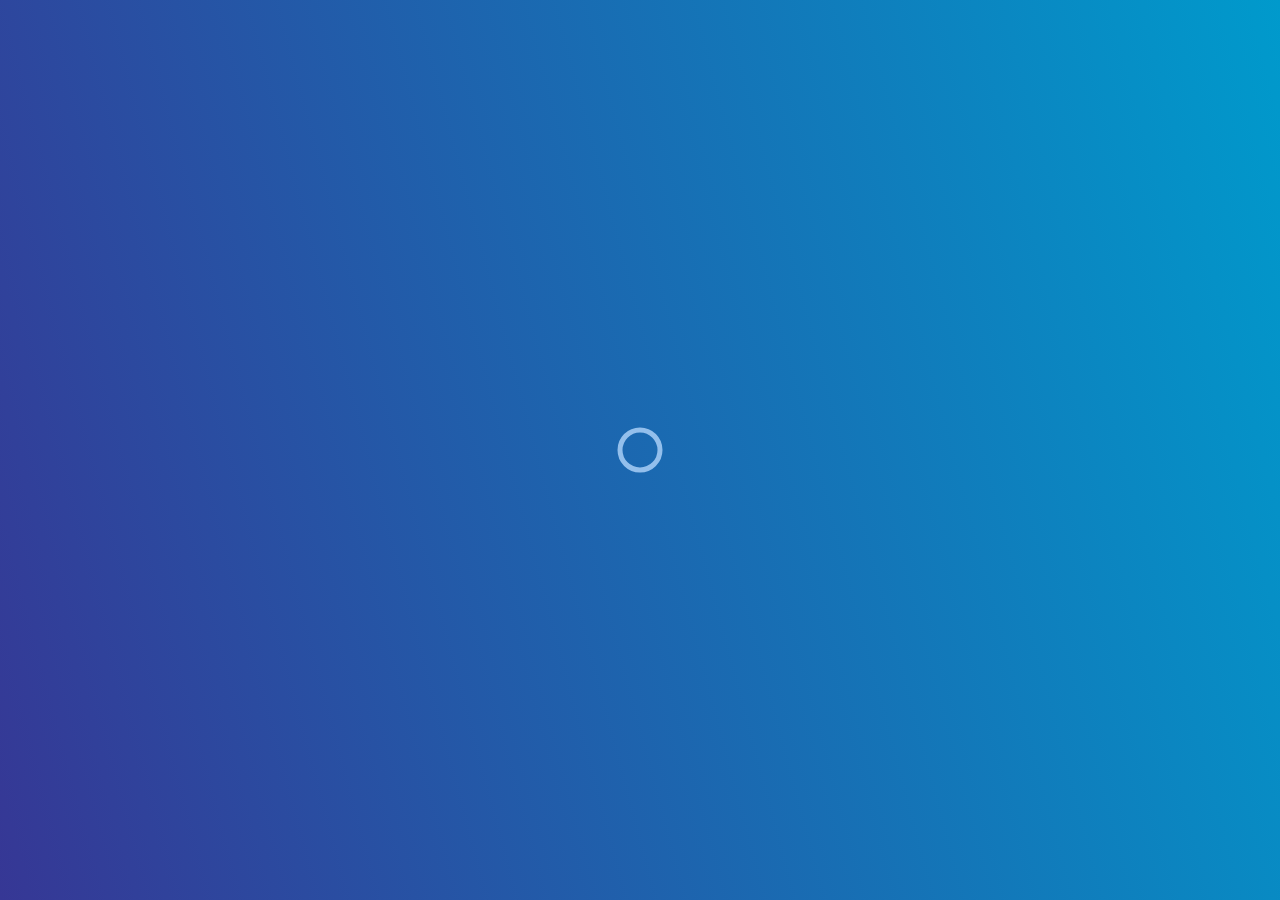
==== index.html @ a3a3a17e "Add files via upload" ====
<!doctype html>
<head>
    <meta charset=utf-8>
    <meta name=viewport content="width=device-width,initial-scale=1">
    <meta name=description content=zeyn • social tab>
    <title>4dsen.lol</title>
    <link rel="shortcut icon" href=src/images/favicon.png>
    <link rel=stylesheet href=src/css/style.css>
    <link rel=stylesheet href=src/mouse-animate/main.css>
    <script src=src/mouse-animate/main.js></script>
</head>

<body>
    <div id=loading-screen><svg class=spinner viewBox="0 0 50 50"><circle class=path cx=25 cy=25 r=20 fill=none stroke-width=5></circle></svg></div>
    <div class=wrap rel=preload>
      <div class=main-block>
        <div class="profile unselectable"><div class="profile-banner unselectable"></div><img src="https://lanyard.cnrad.dev/api/971840961149808710?bg=00000500&idleMessage=zzz&animated=true=true"></div>
            <div class=social-tab>
               <div class=links-block>
                    <a target=_blank href=https://twitter.com/4dsen><img src=src/images/social/twitter.png class=unselectable></a>
                    <a target=_blank href=https://instagram.com/4dsen><img src=src/images/social/instagram.png class=unselectable></a>
                    <a target=_blank href=https://tiktok.com/@4dsen><img src=src/images/social/tiktok.png class=unselectable></a>
                    <a target=_blank href=https://www.blockchain.com/explorer/addresses/btc/bc1qpdxm8pkmke7uzrv97uu9m958d43kmf6p34pkee><img src=src/images/social/btc.png class=unselectable></a>
                    <a target=_blank href=https://www.blockchain.com/explorer/addresses/eth/0x4E17819cCc548fbB81a14F594Aa31619fCABa716><img src=src/images/social/eth.png class=unselectable></a>
                    <a target=_blank href=https://cash.app/4dsen><img src=src/images/social/cashapp.png class=unselectable></a>
                    <a target=_blank href=https://github.com/4dsen><img src=src/images/social/github.png class=unselectable></a>
                </div>
            </div>
        </div>
    </div>
    <script src=src/js/jquery-3.6.0.js></script>
    <script src=src/js/loading.js></script>
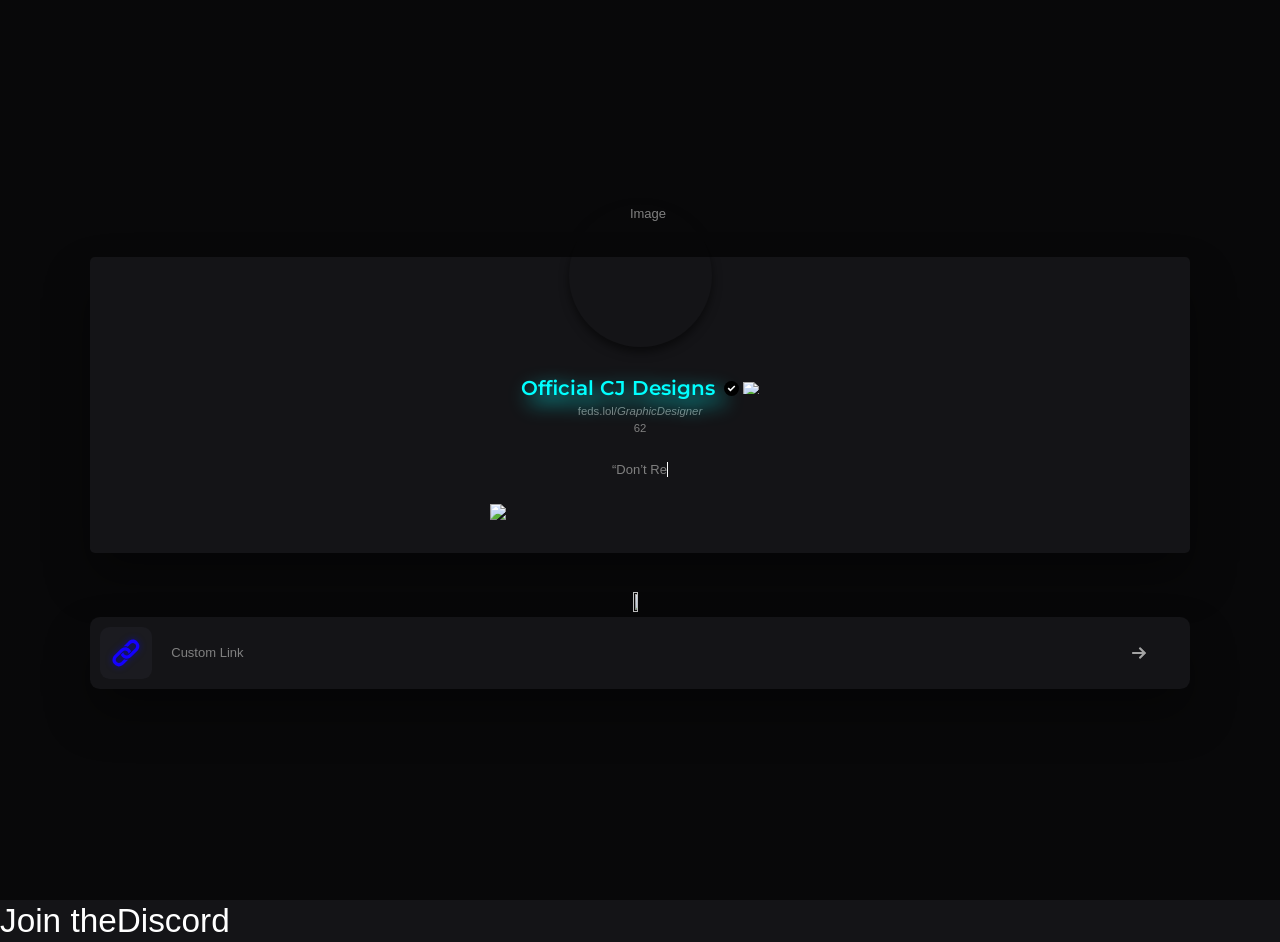
==== commit 364a3ebd: "Add files via upload" ====
--- a/index.html
+++ b/index.html
@@ -1,34 +1,172 @@
-<!doctype html>
+
+<!DOCTYPE html>
+<html lang="en" theme="White">
 <head>
-    <meta charset=utf-8>
-    <meta name=viewport content="width=device-width,initial-scale=1">
-    <meta name=description content=zeyn • social tab>
-    <title>4dsen.lol</title>
-    <link rel="shortcut icon" href=src/images/favicon.png>
-    <link rel=stylesheet href=src/css/style.css>
-    <link rel=stylesheet href=src/mouse-animate/main.css>
-    <script src=src/mouse-animate/main.js></script>
+<meta charset="utf-8">
+<title>Coming Soon! · swatted.lol</title>
+<meta property="og:title" content="Coming Soon! · swatted.lol">
+<meta name="description" content="Welcome to the #1 Clowning Site!">
+<meta property="og:description" content="Welcome to the #1 Clowning Site!">
+<meta property="og:image" content="https://cdn.discordapp.com/attachments/1058468516786884801/1058473636845080655/EED372E1-6823-43E4-8627-146D67074D48.png">
+<meta name="twitter:card" content="summary">
+<meta name="viewport" content="width=device-width, initial-scale=1">
+<meta name="theme-color" content="#2F3136">
+<link href="assets/images/verified.svg" rel="shortcut icon" type="image/x-icon">
+<meta name="twitter:card" content="summary">
+<link rel="preload" href="module/newww/css/app.css" as="style">
+<link rel="stylesheet" href="module/newww/main.css">
+<link href="https://cdn.jsdelivr.net/npm/remixicon@2.5.0/fonts/remixicon.css" rel="stylesheet">
+<link href="assets/vendors/animation/animate.css" rel="stylesheet">
+<script src="https://ajax.googleapis.com/ajax/libs/jquery/3.6.0/jquery.min.js"></script>
+<link href="assets/vendors/animation/animate.css" rel="stylesheet">
+<script src="script.js.html" data-site="IHGLANPG" defer></script>
 </head>
+<body class="fedslol">
+<script>
 
-<body>
-    <div id=loading-screen><svg class=spinner viewBox="0 0 50 50"><circle class=path cx=25 cy=25 r=20 fill=none stroke-width=5></circle></svg></div>
-    <div class=wrap rel=preload>
-      <div class=main-block>
-        <div class="profile unselectable"><div class="profile-banner unselectable"></div><img src="https://lanyard.cnrad.dev/api/971840961149808710?bg=00000500&idleMessage=zzz&animated=true=true"></div>
-            <div class=social-tab>
-               <div class=links-block>
-                    <a target=_blank href=https://twitter.com/4dsen><img src=src/images/social/twitter.png class=unselectable></a>
-                    <a target=_blank href=https://instagram.com/4dsen><img src=src/images/social/instagram.png class=unselectable></a>
-                    <a target=_blank href=https://tiktok.com/@4dsen><img src=src/images/social/tiktok.png class=unselectable></a>
-                    <a target=_blank href=https://www.blockchain.com/explorer/addresses/btc/bc1qpdxm8pkmke7uzrv97uu9m958d43kmf6p34pkee><img src=src/images/social/btc.png class=unselectable></a>
-                    <a target=_blank href=https://www.blockchain.com/explorer/addresses/eth/0x4E17819cCc548fbB81a14F594Aa31619fCABa716><img src=src/images/social/eth.png class=unselectable></a>
-                    <a target=_blank href=https://cash.app/4dsen><img src=src/images/social/cashapp.png class=unselectable></a>
-                    <a target=_blank href=https://github.com/4dsen><img src=src/images/social/github.png class=unselectable></a>
-                </div>
-            </div>
-        </div>
-    </div>
-    <script src=src/js/jquery-3.6.0.js></script>
-    <script src=src/js/loading.js></script>
+var TxtType = function (el, toRotate, period) {
+  this.toRotate = toRotate;
+  this.el = el;
+  this.loopNum = 0;
+  this.period = parseInt(period, 10) || 2000;
+  this.txt = "";
+  this.tick();
+  this.isDeleting = false;
+};
+
+TxtType.prototype.tick = function () {
+  var i = this.loopNum % this.toRotate.length;
+  var fullTxt = this.toRotate[i];
+
+  if (this.isDeleting) {
+    this.txt = fullTxt.substring(0, this.txt.length - 1);
+  } else {
+    this.txt = fullTxt.substring(0, this.txt.length + 1);
+  }
+
+  this.el.innerHTML = '<span class="wrap">' + this.txt + "</span>";
+
+  var that = this;
+  var delta = 200 - Math.random() * 100;
+
+  if (this.isDeleting) {
+    delta /= 2;
+  }
+
+  if (!this.isDeleting && this.txt === fullTxt) {
+    delta = this.period;
+    this.isDeleting = true;
+  } else if (this.isDeleting && this.txt === "") {
+    this.isDeleting = false;
+    this.loopNum++;
+    delta = 500;
+  }
+
+  setTimeout(function () {
+    that.tick();
+  }, delta);
+};
+
+window.onload = function () {
+  var elements = document.getElementsByClassName("typewrite");
+  for (var i = 0; i < elements.length; i++) {
+    var toRotate = elements[i].getAttribute("data-type");
+    var period = elements[i].getAttribute("data-period");
+    if (toRotate) {
+      new TxtType(elements[i], JSON.parse(toRotate), period);
+    }
+  }
+  // INJECT CSS
+  var css = document.createElement("style");
+  css.type = "text/css";
+  css.innerHTML = ".typewrite > .wrap { border-right: 0.08em solid #fff}";
+  document.body.appendChild(css);
+};
 
 
+</script>
+<main style="background-image:linear-gradient(rgba(0, 0, 0, 0.60), rgba(0, 0, 0, 0.60)),url('https://cdn.discordapp.com/attachments/1055326663971459143/1056045458050515024/tech.gif'); background-position: center;background-repeat: no-repeat;background-size: cover;background-attachment: fixed; background-position: center;">
+<div class="fixed w-full h-full"></div>
+<div class="biolink" style="height:100%;width:100%;">
+<div class="relative w-full h-full px-4 py-16 table">
+<div class="table-cell align-middle text-center">
+<div class="bg-main rounded-md shadow-4xl w-full mx-auto card animate-slide-up not-last-child:mb-12 max-w-[1100px] mt-14">
+<div class="p-10">
+<div class="not-last-child:mb-8">
+<div class="-mt-[85px]">
+<img class="w-44 h-44 rounded-full mx-auto shadow-avatar" src="https://cdn.discordapp.com/attachments/1055989984236154930/1056038999694770197/05A02069-4CFF-4DE3-9070-7AD208D97611.jpeg" title="Image" alt="Image" draggable="false" /> </div>
+</div>
+<div class="not-last-child:mb-8">
+<div class="flex justify-center items-center space-x-2">
+<h2 class="text-[20px] text-white font-semibold" style="color: #fff; background-image: url('https://media.discordapp.net/attachments/987149728800198686/991834200309248070/sparkle.gif');filter: drop-shadow(8px 8px 10px #00ffff);color:#00ffff;">Official CJ Designs</h2>
+<span class="cursor-pointer text-xl" title="Verified">
+<div class="verified-icon"><img src="assets/images/verified.svg" class="verified-icon-image verified-icon-image-dark" style="position: relative; height: 15px; left: 15%;"></div>
+</span>
+<span class="cursor-pointer text-xl" title="Premium">
+<div class="premium"><img src="https://www.svgrepo.com/show/269443/diamond.svg" class="verified-icon-image verified-icon-image-dark" style="position: absoulute; height: 12px; left: 60%;"></div>
+</span>
+</div>
+<p class="text-sm">
+feds.lol/<em>GraphicDesigner</em>
+</p>
+<p class="text-sm">
+<i class="ri-eye-2-fill"></i>
+62 </p>
+</div>
+<div class="not-last-child:mb-8">
+<div class="mx-auto max-w-[750px]">
+<p>
+<span class="typewrite" data-period="2000" data-type='[ "&ldquo;Don&rsquo;t React, Act.&rdquo;"]'>
+<span class="wrap"></span>
+</span>
+</p>
+</div>
+</div>
+<div class="flex justify-center items-center space-x-2">
+<div style="text-align: center;">
+<a href="https://discord.com/users/1054868153257173053" target="_blank">
+<img src="https://discord.c99.nl/widget/theme-4/1054868153257173053.png" style="
+    width: 300px;
+"></a>
+</div>
+</div>
+</div>
+</div>
+<div class="flex justify-center items-center space-x-2">
+<div style="text-align: center;">
+<a href="https://officialcjdesigns.com" target="_blank">
+<img src="https://tenor.com/view/skeletons-berserk-roast-skeleton-gif-25184374" style="
+    width: 50%; height: 50%;
+"></a>
+</div>
+</div>
+<div class="1w-full mx-auto card animate-slide-up not-last-child:mb-12 max-w-[1100px]">
+<div class="!p-0">
+<div class="flex flex-wrap justify-between gap-6">
+<a href="https://www.instagram.com/officialcjdesigns" target="_blank" rel="noopener noreferrer nofollow" title="https://www.instagram.com/officialcjdesigns" class="bg-main rounded-xl flex-[100%] sm:flex-[45%] animate-slide-up shadow-4xl p-3 button" style="will-change: opacity, transform">
+<div class="flex items-center justify-between space-x-6">
+<span class="bg-secondary rounded-xl aspect-square h-16 p-3 flex items-center justify-center">
+<img class="drop-shadow-instagram" src="module/newww/icons/link-2.svg">
+</span>
+<h2 class="w-full text-left text-grey">
+Custom Link
+</h2>
+<span class="w-20" style="margin-left: 157px;">
+<img src="assets/images/link-button-arrow.svg" style="width: 14px;" class="link-arrows">
+</span>
+</div>
+</a>
+</div>
+</div>
+</div>
+</div>
+</div>
+</div>
+<div>
+<p style="margin: 0; position: absolute; color: #fff; font: sans; font-size: 25pt; text-align: center;">Join the <a href="https://discord.gg/Adv7cWKkVr" style="margin: 0; text-align: center; position: absolute; color: #fff; font: sans; font-size: 25pt;">Discord </a> </p>
+</div>
+</main>
+<script src="js/page.js%3Fid=2c4f84bac56c0ce1881f.html"></script>
+<script defer src="https://static.cloudflareinsights.com/beacon.min.js/vaafb692b2aea4879b33c060e79fe94621666317369993" integrity="sha512-0ahDYl866UMhKuYcW078ScMalXqtFJggm7TmlUtp0UlD4eQk0Ixfnm5ykXKvGJNFjLMoortdseTfsRT8oCfgGA==" data-cf-beacon='{"rayId":"780dc4d02f1e3161","token":"033c33a962e74d16be982c1223e03590","version":"2022.11.3","si":100}' crossorigin="anonymous"></script>
+</body>
+</html>
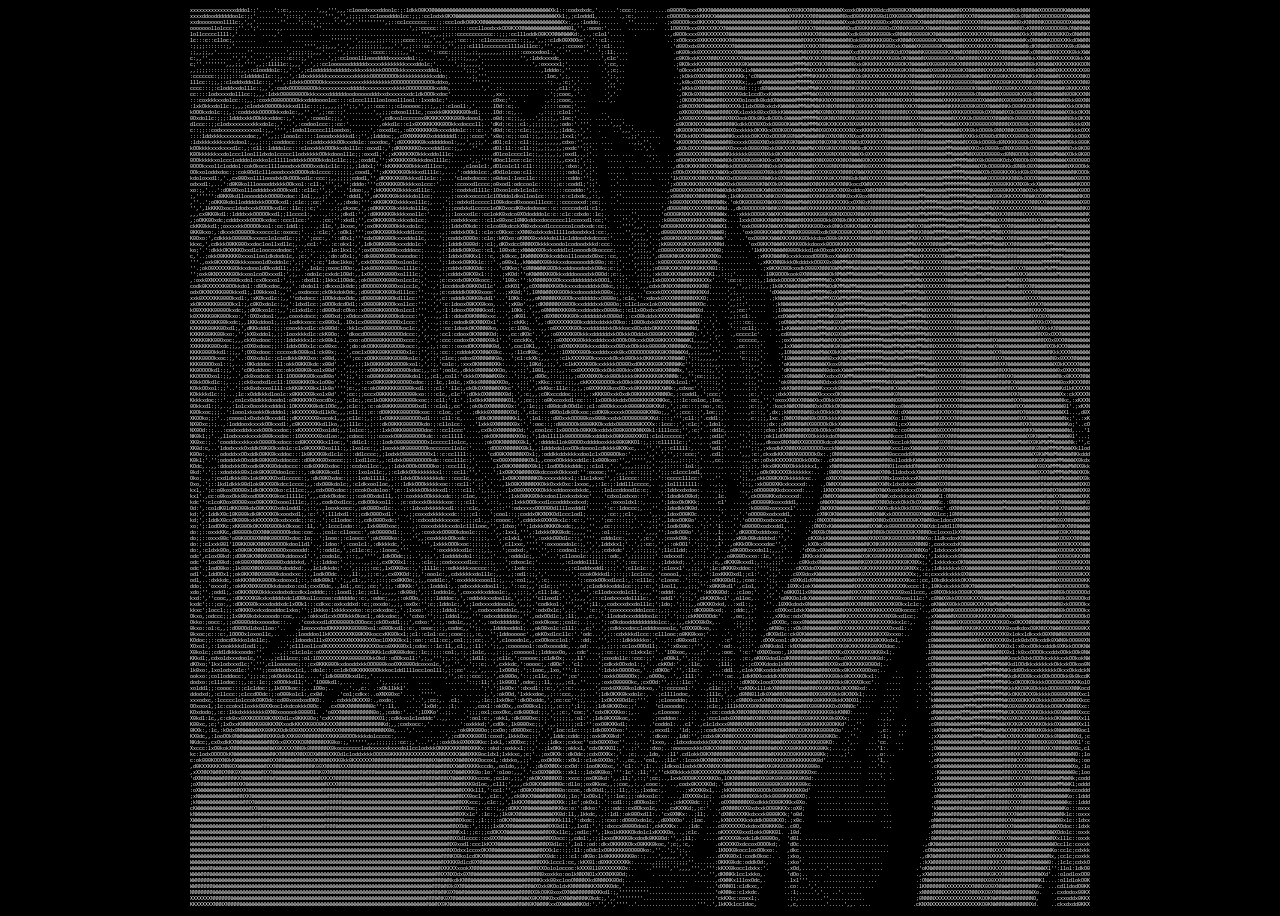
==== commit 79574c80: "Add files via upload" ====
--- a/index.html
+++ b/index.html
@@ -1,172 +1,210 @@
-
-<!DOCTYPE html>
-<html lang="en" theme="White">
-<head>
-<meta charset="utf-8">
-<title>Coming Soon! · swatted.lol</title>
-<meta property="og:title" content="Coming Soon! · swatted.lol">
-<meta name="description" content="Welcome to the #1 Clowning Site!">
-<meta property="og:description" content="Welcome to the #1 Clowning Site!">
-<meta property="og:image" content="https://cdn.discordapp.com/attachments/1058468516786884801/1058473636845080655/EED372E1-6823-43E4-8627-146D67074D48.png">
-<meta name="twitter:card" content="summary">
-<meta name="viewport" content="width=device-width, initial-scale=1">
-<meta name="theme-color" content="#2F3136">
-<link href="assets/images/verified.svg" rel="shortcut icon" type="image/x-icon">
-<meta name="twitter:card" content="summary">
-<link rel="preload" href="module/newww/css/app.css" as="style">
-<link rel="stylesheet" href="module/newww/main.css">
-<link href="https://cdn.jsdelivr.net/npm/remixicon@2.5.0/fonts/remixicon.css" rel="stylesheet">
-<link href="assets/vendors/animation/animate.css" rel="stylesheet">
-<script src="https://ajax.googleapis.com/ajax/libs/jquery/3.6.0/jquery.min.js"></script>
-<link href="assets/vendors/animation/animate.css" rel="stylesheet">
-<script src="script.js.html" data-site="IHGLANPG" defer></script>
+<html><head>
+  <title>mq</title>
+  <meta name="viewport" content="width=device-width, initial-scale=1.0">
+  <meta property="og:title" content="Heroin">
+  <meta property="og:description" content="mq#0222">
+  <meta property="og:image" content="http://cdn.heroin.cf/favicon.jpg">
+  <meta property="og:url" content="http://heroin.cf">
+  <meta property="theme-color" content="#cab487">
+  <link rel="shortcut icon" href="mq.jpg?" type="image/x-icon">
+
+  <style>
+    body {
+      cursor: url('cursor.cur'), auto;
+    }
+
+    body {
+      display: flex;
+      justify-content: center;
+      align-items: center;
+      height: 100vh;
+      background-color: black;
+      overflow: hidden;
+    }
+
+    .lighting {
+      text-align: center;
+    }
+
+    .lighting pre {
+      margin: 0;
+      font-size: 5px;
+      color: white;
+      animation: flicker 1s infinite;
+    }
+
+    .flickering-text {
+      font-size: 16px;
+      color: white;
+      animation: flicker 1s infinite;
+    }
+
+    @keyframes flicker {
+      0% { opacity: 0.8; }
+      20% { opacity: 0.4; }
+      40% { opacity: 0.9; }
+      60% { opacity: 0.6; }
+      80% { opacity: 0.7; }
+      100% { opacity: 1; }
+    }
+  </style>
 </head>
-<body class="fedslol">
-<script>
-
-var TxtType = function (el, toRotate, period) {
-  this.toRotate = toRotate;
-  this.el = el;
-  this.loopNum = 0;
-  this.period = parseInt(period, 10) || 2000;
-  this.txt = "";
-  this.tick();
-  this.isDeleting = false;
-};
-
-TxtType.prototype.tick = function () {
-  var i = this.loopNum % this.toRotate.length;
-  var fullTxt = this.toRotate[i];
-
-  if (this.isDeleting) {
-    this.txt = fullTxt.substring(0, this.txt.length - 1);
-  } else {
-    this.txt = fullTxt.substring(0, this.txt.length + 1);
-  }
-
-  this.el.innerHTML = '<span class="wrap">' + this.txt + "</span>";
-
-  var that = this;
-  var delta = 200 - Math.random() * 100;
-
-  if (this.isDeleting) {
-    delta /= 2;
-  }
-
-  if (!this.isDeleting && this.txt === fullTxt) {
-    delta = this.period;
-    this.isDeleting = true;
-  } else if (this.isDeleting && this.txt === "") {
-    this.isDeleting = false;
-    this.loopNum++;
-    delta = 500;
-  }
-
-  setTimeout(function () {
-    that.tick();
-  }, delta);
-};
-
-window.onload = function () {
-  var elements = document.getElementsByClassName("typewrite");
-  for (var i = 0; i < elements.length; i++) {
-    var toRotate = elements[i].getAttribute("data-type");
-    var period = elements[i].getAttribute("data-period");
-    if (toRotate) {
-      new TxtType(elements[i], JSON.parse(toRotate), period);
-    }
-  }
-  // INJECT CSS
-  var css = document.createElement("style");
-  css.type = "text/css";
-  css.innerHTML = ".typewrite > .wrap { border-right: 0.08em solid #fff}";
-  document.body.appendChild(css);
-};
-
-
-</script>
-<main style="background-image:linear-gradient(rgba(0, 0, 0, 0.60), rgba(0, 0, 0, 0.60)),url('https://cdn.discordapp.com/attachments/1055326663971459143/1056045458050515024/tech.gif'); background-position: center;background-repeat: no-repeat;background-size: cover;background-attachment: fixed; background-position: center;">
-<div class="fixed w-full h-full"></div>
-<div class="biolink" style="height:100%;width:100%;">
-<div class="relative w-full h-full px-4 py-16 table">
-<div class="table-cell align-middle text-center">
-<div class="bg-main rounded-md shadow-4xl w-full mx-auto card animate-slide-up not-last-child:mb-12 max-w-[1100px] mt-14">
-<div class="p-10">
-<div class="not-last-child:mb-8">
-<div class="-mt-[85px]">
-<img class="w-44 h-44 rounded-full mx-auto shadow-avatar" src="https://cdn.discordapp.com/attachments/1055989984236154930/1056038999694770197/05A02069-4CFF-4DE3-9070-7AD208D97611.jpeg" title="Image" alt="Image" draggable="false" /> </div>
-</div>
-<div class="not-last-child:mb-8">
-<div class="flex justify-center items-center space-x-2">
-<h2 class="text-[20px] text-white font-semibold" style="color: #fff; background-image: url('https://media.discordapp.net/attachments/987149728800198686/991834200309248070/sparkle.gif');filter: drop-shadow(8px 8px 10px #00ffff);color:#00ffff;">Official CJ Designs</h2>
-<span class="cursor-pointer text-xl" title="Verified">
-<div class="verified-icon"><img src="assets/images/verified.svg" class="verified-icon-image verified-icon-image-dark" style="position: relative; height: 15px; left: 15%;"></div>
-</span>
-<span class="cursor-pointer text-xl" title="Premium">
-<div class="premium"><img src="https://www.svgrepo.com/show/269443/diamond.svg" class="verified-icon-image verified-icon-image-dark" style="position: absoulute; height: 12px; left: 60%;"></div>
-</span>
-</div>
-<p class="text-sm">
-feds.lol/<em>GraphicDesigner</em>
-</p>
-<p class="text-sm">
-<i class="ri-eye-2-fill"></i>
-62 </p>
-</div>
-<div class="not-last-child:mb-8">
-<div class="mx-auto max-w-[750px]">
-<p>
-<span class="typewrite" data-period="2000" data-type='[ "&ldquo;Don&rsquo;t React, Act.&rdquo;"]'>
-<span class="wrap"></span>
-</span>
-</p>
-</div>
-</div>
-<div class="flex justify-center items-center space-x-2">
-<div style="text-align: center;">
-<a href="https://discord.com/users/1054868153257173053" target="_blank">
-<img src="https://discord.c99.nl/widget/theme-4/1054868153257173053.png" style="
-    width: 300px;
-"></a>
-</div>
-</div>
-</div>
-</div>
-<div class="flex justify-center items-center space-x-2">
-<div style="text-align: center;">
-<a href="https://officialcjdesigns.com" target="_blank">
-<img src="https://tenor.com/view/skeletons-berserk-roast-skeleton-gif-25184374" style="
-    width: 50%; height: 50%;
-"></a>
-</div>
-</div>
-<div class="1w-full mx-auto card animate-slide-up not-last-child:mb-12 max-w-[1100px]">
-<div class="!p-0">
-<div class="flex flex-wrap justify-between gap-6">
-<a href="https://www.instagram.com/officialcjdesigns" target="_blank" rel="noopener noreferrer nofollow" title="https://www.instagram.com/officialcjdesigns" class="bg-main rounded-xl flex-[100%] sm:flex-[45%] animate-slide-up shadow-4xl p-3 button" style="will-change: opacity, transform">
-<div class="flex items-center justify-between space-x-6">
-<span class="bg-secondary rounded-xl aspect-square h-16 p-3 flex items-center justify-center">
-<img class="drop-shadow-instagram" src="module/newww/icons/link-2.svg">
-</span>
-<h2 class="w-full text-left text-grey">
-Custom Link
-</h2>
-<span class="w-20" style="margin-left: 157px;">
-<img src="assets/images/link-button-arrow.svg" style="width: 14px;" class="link-arrows">
-</span>
-</div>
-</a>
-</div>
-</div>
-</div>
-</div>
-</div>
-</div>
-<div>
-<p style="margin: 0; position: absolute; color: #fff; font: sans; font-size: 25pt; text-align: center;">Join the <a href="https://discord.gg/Adv7cWKkVr" style="margin: 0; text-align: center; position: absolute; color: #fff; font: sans; font-size: 25pt;">Discord </a> </p>
-</div>
-</main>
-<script src="js/page.js%3Fid=2c4f84bac56c0ce1881f.html"></script>
-<script defer src="https://static.cloudflareinsights.com/beacon.min.js/vaafb692b2aea4879b33c060e79fe94621666317369993" integrity="sha512-0ahDYl866UMhKuYcW078ScMalXqtFJggm7TmlUtp0UlD4eQk0Ixfnm5ykXKvGJNFjLMoortdseTfsRT8oCfgGA==" data-cf-beacon='{"rayId":"780dc4d02f1e3161","token":"033c33a962e74d16be982c1223e03590","version":"2022.11.3","si":100}' crossorigin="anonymous"></script>
-</body>
-</html>
+<body class="custom-cursor">
+  <div class="lighting">
+    <a href="./links.html" style="text-decoration: none; color: inherit;">
+      <pre>xxxxxxxxxxxxxxxdddol:;'.....';:c:,........',,,''',,,:clooodxxxxddoolc:;:ldkkO0KXNNWWWWWWWWWWWWWWWWWWWWWWWWWWWWWWWWWWWWWWXkl:::codxdxdc,'......':ccc:;..........o00OOOkxxxOKKKNWWWWWWWWWWWWWWWWWWWWWWWWWXK00KKXNNNWWWWWWWWXxoxkOKKKKK00dcd00000KXNWWWNNNNWWWWWWWWNXXXNNWWWWWWWWWWWN0dkNNNNWWXOOOO0OOKWWWWWWWW
+xxxxddooddddddoolc:;;'.........';:::;,'......''',,'',;;;;;::cclooodddolcc:;;;:cclodxk0KXNWWWWWWWWWWWWWWWWWWWWWWWWWWWWWWWWWXkl;,;clodddl,...... .,:c:,....  ....cO0OOOOkxxkKKKKXWWWWWWWWWWWWWWWWWWWWWWWWWXKKKKXXNNNWWWWWWWN0odO00KKKKK00dlOXK0000KXNWWNNNNNWWWWWNNNXXXNNWWWWWWWWWWWN0k0NWNNNX0OOO00OOXWWWWWWW
+xxdoooooooollllc:,',,'........''....';::;,'.....'.'',,'.''''''''',;::cclccccccc::::;:ccclodkO0KKXNNWWWWWWWWWWWWWWWWWWWWWWWWWXx:,,,:loddo;......  .''........  .;x00OOOkxxOKKXXKXNWWWWWWWWWWWWWWWWWWWWWWWWNKKKKXNWWNNWWWWWWXxokO0KKKK000OxxKNXK0000KXNWWWNNNNWWWWNXXXXXXNNWWWWWWWWWWN0xKNNNNNKOOOO00OOXWWWWWW
+ooooooollolccc:;''..';'......,,..........'''.............................',;:ccccc:::::::::::ccclloodxxkOO0KXXNNWWWWWWWWWWWWWN0l,'',:oooo:'.....  .........   ..lO0OOOkxx0XKXXXKXXNWWWWWWWWWWWWWWWWWWWWWWWNXKKKXNWWWWWWWWWNOodO00KKKK000OxOXNNXK0000KXNWWWNNWWWWNXXXXXXNNNWWWWWWWWWWNOxKNNNNX0OOOO00kONWNNWW
+lollcccccllll:,'......  ....,'.  ........  ..................................''',,,,;;;::cccccccccccc::;;;:ccllloddkO0KXXNNWNWWKd:,..,:clol'.....   .         ..,d0OOkxxx0XKKXXXXXXNWWWWWWWWWWWWWWWWWWWWWWWNXKKKXNNWWWWWWWWXxdk000KKKK000kx0NNWNK00000KXNWWWWWWWNXXXXKKXXXNNWWWWWWWWWXkkXNNWNKOOO0KKOxONWNNN
+lc:::c::clloc;,.......    .....   .............'''''''.',;;,,,;;;::;;;;cccc::;;;,',,',,,;:cc::;::cllccccccccc::;;,,',,;:cldkO0XNXkc'..'::cl:.....              ..:xOOkxxx0XKKXXXXKKXNNWWWWWWWWWWWWWWWWWWWWWWNXKKXXNNWWWWWWWNOok000KKKKK00OxxKNNWNX000000KXNWWWWNNNXXXXKKXXXXNNWWWWWWWWKxONNWWNKOO0XXKkdOWWNN
+:;;;;:::::::;,'.......................'''',,;;,,,'..',,;;;;;;;;;,,,,'.',,;::::cc::::;,'',;;;:cllllccccccccllllolllcc:,'''..,;:ccoxo:'..';:cl:....               .'d00Oxdx0XKXXXXXXXXXNWWWWWWWWWWWWWWWWWWWWWWNXXKKXNNNWWWWWWW0ox00KKKKKKK00OxkXNWWWXK000000KXNWWWNNXXXXXKKKXXXNNWWWWWWWNkdKNNWWN0O0XXK0kd0WWW
+;;,,;;,,'..........''...........',;;;;:;;,,,'....'',;:::::;::cccc:::;;;,,''....'';:ccc:;;;;;,,;;,,,,,,,,;;;;;::coxxxdool:,'..''....''...';:ll;....               .oK0Okxk0XXXXXXXXXXXXNWWWWWWWWWWWWWWWWWWWWMWNXKKKXNNNWWWWWWXxdOKKKKKKKKK0KOdOXNWWWNK0O00000KXNWWNXNNNNXKKKXXXNNNWWWWWWKxONNWWNXKKXXXK0kkXWW
+c:,,''........'','','....'',;;:::c:::;,''.....',;:cclooollloooddddxxxxxxdol:;,.......',;;::;,,,,'.............'',:ldxkxxxdc,.............',clc'...               .c0KOkxkKXXXNNNXXXXXKXXNWWWWWWWWWWWWWWWWWWWMWXKXKXNNNWWWWWWNOdOKKK0KKKXXK00kOKNWWWWNX00000000KXNWNNNNNXXKKKXXXNNNWWWWWNkkXNNWWNXKXXXXK0kkXW
+c;''.''''''',,,;;,'''',,;:lllllc:;,,,'..',;:cclooooooddddddxxxxxkkkkkkkkxxxddolc;'......',;;,,,,,'................',:oxxxxxl;'.......   ..';cc,..                .;0KOkxkKXXXNNNNXXXXXKK0KWWWWWWWWWWWWWWWMMMMWNXXXKXNNNWWWWWN0xk0KKKKKKXXKK00OKXNWWWWNXK000KK00KXNNNNNNNXKKKKKKXNNNWWWNN0kKNNWWWXKKXXXKKKOON
+,,;;;;:::::;::;;;,,;:clooddolc:;,'..',;clodddddodddddxxkkxxkkkkkOOOOOkkkxxxxxxxddol;.......';;;,''...................,ldddo:,''......    .',;c;..                 'oOkxxkKXXNNNNNXXXKKKKxlxNWWWWWWWWWWWWWWMMMMWXXXKKXNNNWWWWNKkkKKKKKKXXXXKKK0KXNNWWWWNX000KK0000KXNWWNNNXXK00KKXNNNWWNN0kKNNWWWNXKXXXXKXX00
+:ccccccc:;;;;;:::clddddollc::;,..',:ldxxkkkkkkxxxxxxxxxkkkkkO0OOOOOOOkkkkkkkkkkkkxddo;. .....,;,'''...................;loc,',;,... ..    ..';:,..                ..;kOkkOXNXNWNNNNXXKKKKk;'cONWWWWWWWWWWWWMWMMMNKKKKKXNNNWWWNXOk0KKXXKXXXXXKKKKXNNWWWWWNX00KKK00000KNWWWNNXXK00KKXXXXNNWKkKNNWWWWNXXXXXXXNKO
+lllcc::;;,;:cloddxddollc::;,''',:ldxkkOOOOOOkkxxxxxxxxxxxxkkkkkkkkkOOOOOOOOOOOOOOkddxo,.......''''''...................:;..,:c;','....    .',,'..                ..,k0kxOXNXNWWNNNXXXKKKx;,,,oKWWWWWWWWWWWMMMMMWX0XXXXNNNNWWNKOOKKXXXXXXXXXXKKKXNNWWWWWWNKKKKKK0000O0NWWWWNXXKO00KKXXXNNK0XNNWWWWWNXXXXXXNN0
+cccc:::;:cloddxxdolllc:;,,',:codxOOO0000OOkkxxxxxxxxxdddddxxxxxxxxxxkkkkOOOOOO0OOkxddo,..........','..::............  ....,cll:',;. .     .'''..                  .,kKkk0XNNNNWNNNXXXXK0d:::;:d0NWWWWWWWWWMWWWMMWKKXXXNNNNNWNKOOKKKXXXXXXXXXXKKKXNNWWWWWWNKKKKK00000OKNWWWWNNXKO00KKXXXX00NNNWWWWWWK0KKKXXNX
+cc::::lodxxxxdolllcc:;,,,:ldxkO000000OOkkkxxxxddddddoodooooodddxxdxxxxxxxdcldkOOOkxdoc'..............,xx:........     ..';;cooc,.'..      .','.                   .,OKOk0XNNWWWNNNXXXXK0dclccdOxxKWWWWWWWWWWMMMWWX0XNXNNNNNNNX00KKKKXXNNXXXNXKKKXNWWWWWWWWNKKKKK00000kONWWWWNNX00000KXX0k0NNNWWWWWWN0O0KXXNN
+:::coxkkkxxdolcc::;,,;:coxkO000OOOOOkkxdddoooolcc::::clcccllllloolooolllool::lxxdolc;'...............cOxc;'..  .      .,:;;cooc,....    ...',.                    .;OKOOKNXNWWWNNNXXXXXOoloodk0kddONWWWWWWMMMMMWMNKKNXXNNNNNNX00KKKKXNNNNNNNNXXKKNWNWWWWWWWXKKKKK00000OOXWWWWNNX0O000KKOkKNNNNWWWWWN0kk00XNN
+:lxkOkkxdollc:;,,,;clodxkO0OOOkkkkxdlllc:::;;,,,,;;'';:,'',;::ccc::;:cloooooc;;:;,,;::clooll:,'......lOd::c;..       .;::::cooc;'...                              .c0KOOXNXNWWWWNNNXXXXklldxO00kxkdxKWWWWWWMMWWMWWXKNNXNNNNNNKO0KKKKXNNNNNNNNNXXKXNWWWWWWWWWNKKKK0OO0K0OOXNWWWNNKkO00KKOOKNNNNWWWWWWXkkOOKNN
+kOOOkxdolc:;;,;:coddxkkOOOOOkkxdolc:,,''.'',;:cc::;'.........',,;;;cdxoollllc,;coxkk0KKKKKK0Okdl;....lOd::c;,..     .,::;;;clol:''...    ..                       .oXKO0XNXNWWWWNNNNXXKxloxkk00xxO0kkKWWWWWWWWWWMWX0NNXXNNNNNKO0KKKKXXNNNNNNNNNXXXNWWWWWWWWWWNXKKK0OO000kOXNNWWNXOkO000OOKNNNWWWWWWWXOkkOKXN
+0Oxdollc:;;;:ldddxxkkOOkkkxddoc:;,'...',:cooolc;;;,'. .........',cdkxolcccccox0KXKKXXXKK00Okdoool,...o0d;:c;;;,,...',;;;;,,:loc;'..... ....'.....                .,kX0O0XXXXNWWWWNNXNXOookOOk0KkdkO0Ok0WWWWWMMMMMWX0KNNXNNXXXK00KKKKXXNNNNNNNNNNXXXNWWWWWWWWWWNXXXKOkO000OOXNNWWN0kO000OOXNNWWWWWWWWN0kkOKXN
+dlccc::;;clodxxxxxxxxkkxdolc;,'...',:codoolccc:;:cc:'..........,okkdlc::clx0XXKKKXKK0OOkkxdocccll;..'dKd;:c;;;cl:,;;;;;;;,,:odo:'.'''.  ....',,,'...             .c0KOOKNXXXWWWWWNNNNKkdkkOOO0XOxkO000OKWWWMWWMMMWX0KXXKXXKXNX00KKKKKXNNNNNNNNWNNXXNWWWWWWMWWWWNXXXKOO0000O0NNNNNXOOO00kOXNNWWWWWWWWN0kkk0XN
+c::;;::codxxxxxxxxxxxxol:;,,'''',:lodollcccccllloodxo;......',:oxxdlc;,:o0XXKKKKK0kxxxdddolc::::c:..'d0d;:c;;:clc;;,,;;,,;,;lddc,.','.  .    ..',,,'.... ..      .dK0OOKNXXNWWWWWWNNXOxxkkkkOKXKkxOOOK0OXWWWWWWMWNX0OXXKXXXXNXxxKKKKKXXNNWWNNWWWNNXXNWWWWWWWWWWWNXXK0kkOO00k0NNXNNKO00OkOXNNWWWWWWWWWKkkkOXX
+::::lddxkkkxxxxxxxxdoc;,'',,;;:looolc:::::looodxxkkkkdl:;'',;ldddoc;,,cOXNXKKKKOxdddddddl:;;;:cccc'.'x0o;:c;;:col:;;,,;;;;,;lxxl;'',,.   ..     ..,;;'.......    'kKOkkKNXXNWWWWWWWNKkxxkkkO0KXXOxOOO0K00NWWMWWWWNNKOXNXNNXXNXooKXKKKKXNNWWWWWWWNNNNNWWWWWWWWWWWWNXXKkkOO00OdONNXXX000OkOXNWWWWWWWWWWKkkOO0X
+:ldxkkkxkkkxxkkdool:,,,;::;:coddocc::::cloddxxkkkOOkxxdolc::oxxdoc,';d0XXKKKK0kxdddddool:,,,',,;;,'..dOl;cl:;:cll:;;,,;,,,,,cdxo:'',,... ....     ..,;,''.  .    'xK0OOKNXXNWWWWWWWN0xxxxkO000XNOxk000KK0KNWWWWWNXNKOXNKXNNXNWOdOXKKKXXXNWWWWWWWNNNNNNWWWWWWMMWWWWNXX0kkOO00kd0NXKKK00OkOXNWWWWWWMWWN0kk000K
+kOOkkkkxxxkxxxdlc:,;:cll::ldddolcc:::cloxxkkkOOOkkxdolllc::oxxdl:,';dKNXKKKKOxxxxdddlcc:;,,...''.....dOl:ll:::cll:;;,,;;,,;,;oxdc'';;'..  ...       ...','.      .xKOkOXXXXNNWWWWWNXOxxxxkO000XN0xkO0KXXXKXWWWMWXXNX0KNXXNNXNWNkdKXKXXXXNNWWWWWWWNNNNNWWWWWWMMWWWWWNXKOxkO000koONXK000OkOXNWWWWWWWWWNOxk0KO0
+K0OkkkkkkxxdolccclloollldxdolcccccllodxkkkkOOkkdooolllc;;:oxxdl;'.;xKXKKKXKOkkkxddolllc;.............dOlcolccccllc;;,,;;,,;,;oxdl,.,;'..  ..... ....   ..,..   . .o0OO0XXXXNNNWWWWNKkkkkkk0000XNXkk0KXNNNXXNWWWWXXXX00NXXNXXNWWXk0XXXXXXNWWWWWWWWWWWWWWWWWWWMMWWWWMWNX0OOO0000xd0NN0OOOk0XNWWWWWMWWWXOkk0K0O
+0OOkkkkkxolccclodddoloxkkolcllllloddxkkOOOOkkdolcllc;;;,;oxddl,'';xKXKKKX0Okkkdoollllc;......',;,''''dOocllccc:clc::;;;;;;;,,cxxl;',:;.    ..... ....   ..'..  ...oOOOKNXXNNNXNWWWNOkOOOO0K000KNXkxOKXNWNWNNWWWNXNNX00XXKNNXNWWW0OKXXXXXNNWWWWWWWWNWWWNWWWWWWWWMMMMWWNX0kO0000KOdxXN0OOk0XNWWWWWWWWWX0OOO00O
+0OOOkxxollcloddol:cokOkoccllllooodxxkOOOOxxdolcllc:;;;,;lddxl;'':kKXKKKX0Okkkxdlllcc:,.....,cloolcl:,dOlcolcll:cll:::;;:;;:;,:dxo:,',;..   ...... ...... ..... ..,dOkOKXKKNNXXXNWWNkkOOO0K0000KNNOxk0KNWWWWNNWWNXXXX00NNXNNNWWWWN00XXXXXNNWWWWWWWWWWWWWWWWWWWWMMMWWWWWWXOkOO000KKkd0N0kO0XNWWWWWWWWWNXK0OOkk
+OOkxoloddxdoc:;:cok0OdlclllooodxxxkOOOOkdolcccc:;;;;;;,coodl,'';xKXKKXK0Okkkxdllllc:,....':odddolcc:,dOdlolcoo:cll:::;;:;;::;:odol;',;'.   ......  ...... .......cOOkOXXKKNNXXKXWWXkxOO00000000XN0kk0KNWWWWNNWWNXXXXK0XXXNNNNXNWWXKKXXXXNWWWWWWWWWWWWWWWWWWWWWMMMMWWWWWWXOkO000KKXKkkK0k0XNWWWWWWWWWWWNKOOOk
+kdoloxxdl:,'.,cx00OxollllooodxkOkOOOkxdlc:ccc:;,,;;;;;cdodl,'',dKXKKXK0Okkkxdllclc:;....'clodxdoccc:;o0dool:loccllc:::::;;;:::cddo:'';,.    ..'...  ......  ....'lkOO0XXKXNNXXKXNWXOxOO00K000O0NWKkk0XNWWWWNNWWNXNXXK0KXXNNN0dkNWNXXXXXXNWWWWWWWWWWWWWWWNWWMMMMMMMWMWWWWWKOOO00KKKNN0kOOOXNWWWWWWWWWWWWX0OOO
+odxxdl:,...':d0K0kolllooooddxkkkOOkxol::cll:,''',;,'';dddo:'''cOXXKKK0Okkkkxolccc:'.....:ccoxxdlcccc;o0xodl:odccoolc:::::;;c::coddl;';;'.   ..'............  ..';xOOOKXKKXNXXXXNWWXOxkO00000O0KNWXOk0KNWWWWWWWNXNNXKK0KXXNNKkocdXWNXXXXXNNWWWWMWWWWWWWWWWWWMMMMMMMMMWWWWWWKOO000KKKXNX0kxkXWWWWWWWWWWWWNKOOO
+xo:;,'...':dOK0OxollloddddxxkOOOkxdl::cllc;'',;,'...'ldoo:,,';kKXKKXKOkkkkxdlllc:,.....;:codxkdllllc:lOxoolcdxlclolc:::::;;::ccoddo:',:,.   ................ ..,oO0O0XXKXNNXNNXNWWOdkkOK0000OOKXWN0O0XNWWWWWWWNXXXKKK00KXNX0xddcoXWNXNNNNNWWWWWWWWWMMWWWWWWWMMMMMMMMWWWWWWNK0000KKKXXNWXOxkXWWWWWWWWWWWWX0OO
+;,'''''':d0KK0kdllooooddxkOOO0Oxdoc::lol;,,,;;'....':dddl,'',oKXKKXK0kkkkkdollcc;.....,;:oxxkxocccclclOOddoldkolloolcc::::;:c:cldxdc,,::,.  ..''...............,x000KNNXXNNNNNNNWWk;lk0KK0OOO0KXWNKO0XNWWWWWWWNXXKKK00KXNNKOxxK0oxNNNNNNNNNWWWWWWWWMMWWWWWNWWMMMMMMWWMWWWWWX00K0KKXXXXNNWKOOXWMWWWWWWWWWNKOO
+,''..';oOKK0kdolloddddxkkOOOOkxdl:;clc:;;cc;'...',,;dxdo;''':xKK0KXKOxkkkxolllc;,....';;:odxkdlcccccllO0kdocdOxoooolllccc:;:ccccoxxd:;cc;.. ..'................:k000XNXXNXXNNNNNWNx.'okOK0OOO00XNWXK0XNWWWWMWWNXKKKKKKKXXXKkxOXN0xKNNNNNNNNWWWWWWWWMWMMMMWWWWWMMMMWWWMWWWWWNKKXKKKKXXXXXNNNXXNWWWWWWWWWWWX0O
+'',',lkKKKOxoccldodxxxkOOOOkxdlc::llc;;:c;'....,:;,ckxoc,',;oOKKKXX0kxkkkdolllc,....';;;codxkdlcccccloOKOxocdK0xdodoooc::c::ccccodxdl:cl:,.  ................',dO000NNXXXXXXNNXXWNd..,dkO0OOOO0KNWNK0XNNWWWWWNXKKKKKKKKKNXKOOKNNN00NNNNNNNWWWWWWWNWMWMMMMMMWWWMMMMWWWMMWWWMWXKXXXXXXXXXXXNNWWWWWWWWWWWWWWNKO
+,,,cx0KK0kdl::ldddxxkOOOOOkxdl;;llccccl:,....,:::,;dkdl:'',:d0KKKKK0kkkkxoollc:'....,;;:loxxxdlc::cclokK0xdco0XOdodddolc:c::clc:cdxdo::lc;.. ......''........'oOOO0KNXKXXKKXXNNNWWx...:xkkkOOO0KXWWXKXNWWWWWNXKKKK00K00KNXOO0XNNWXKNNNNNNNWWWWWMWWWMMWMMMMMWWWWWMMMMWWWWWMMWNXKXNNNNNNXXXXXNWWWWWWWWWWWWWWNK
+,;oOKK0Oxdc;cdddxxxkOOOOkxdoc::cccllcc:'....;cc;'':xkdl;'',cxOKKXK0Okxkkxdolcc;. ...,;;codxkkxoc:::cllx00xocl0NKkddxxdoccccccllccoxxdl:cc;'. ...''.','.......:k0000XNXKKKKKKXXNWWNx....lxxkOO0KKXNWNKKNNWWWNNXKK000Okk0XN0kOKKXNWNKXWNNNNNNWWWWMWNNWWWMMMMMMWWWWMMMWWWWMWWWWWXXXNNNWWWWNNNXXNWWWMWWWWWWWWWWX
+ckKK0kkdl;;oxxxxkkOOOOOkxol::cc:lddl:;....,:llc,',lkxoc,'';oxOKKXK0OOkkkxdolc:,.....;;;lddxOOkdc:::clco00kdcckXN0xdxxxdlccccccolcodxxdc:cc;.  ..'''',,,'....'oOO00KNXXXKKKKKXNWWWXl.. .'oxkO00KKKNWWXKXNWWNXKKKK0OOxxk0NKkO0KKXNWWXXWNNNNNNWWWWMWNXXNWWMMMMMWWWWMMWWWWWMMMMWWWXXXNNWWWWWWWWNNNNWWMWWWWWWWWWW
+0KK0kxo:,:dkxxkOO00OOkxxoccclc:oxocc;'...;:clc;',:oOkl:''';oxOKKX00Okkkxddlccc;.....,;:oddxkOOkl::clo:cOKkxc:xXNN0xdxkxdolllllodoodxkxl:cc:,.....'',,,,,'...,d0000XNXKNX0KKKXNWWW0;.....'oxk000KKXWWNKXNWNXK00000OxdkO0KOO00KXXNWWNXNWNXNNNWWWWMMNKKNNWWMMMMWWWWMMMMWWWWMWWMMWNXXNNWWWWWWWWWWWNNWWWWWWWWWWWW
+K0Oxo:',cdkkkkO0000Okxxocclolcodlc:;;'.';ccc:,.'::dOxl;'''cdxO0KK00Okxxxddollc,....';;coddxOO0Oo::clo;:kKOxo:oKNNX0xxkkkdolllclddoodxkdcccc:'......',,;,,'..,x000KNX0KNX00KKKXNWWk'..  ..'oxO00KKXWWWXKXXKKK0OkkkdoxO00k0KKKXXXNWWWNNWNNNNNWWWWWMWKKXNNNWWWMMWWWWWMMMMWWMWWMWWWXXNNNWWWWWWWWMMWWWWWWWWWWWWWW
+kkxc,',cdkkkO0KK00Oxxdocloollxdllc;,..,ccl:'...:c:okxl:,',ldkO0KK000kxxxddolc:'....,;;ldddkO000d:;:cl;,dKOxdcc0NNNXOkkkkxoodolcodoodxkkd:ccc:......',;;;,'..;kK00XXK0KXXK00KKKXNNd...... .'oxO0KKXNWWNXXKKK0Okkdooxk0OO0KKKKXXXNWWWWWWWNNNNWWWWMMWXKXXXNNNWWMMWWWWWMMMWWMMMMWWWNXXNNNWWWWWWWWMMMWWWWWWWWWWWW
+ko;'.':dkkkOKXKKKOxxdlcloocoxdodoc;'.,:::,....,lo:lkxl:,';oxOO0XK000Oxxdddocc;.....,;:ldddkO0K0xc::cl,.l00xdc;xNWWWX0Okxkxdddlcloooodk0kocccc;....'',;;;,,'.cO000XX0KXKKK00KKKXN0;....... .'lkKKKXNWWWN000OkkkdlokOOxokKXXKKKXNNWWWWWWWWNNNWWWWMWWNKKXXXXXNWWMMMWWWWWWWWWWMWWWWWNNNNNWWWWWWWWWWMMMMMWWWWWWWW
+c,'..;okkO0KKKKK0xxxollooldkdodolc,.;c:,'..;:,:do:oOxl;,':dk000XK0OOkxooodoc:;.....,::lddxkO0KKxl:::c,.;k0kxc,lKWNNNXKOkkxddxolllooodxO0xc;:cc,...'',,;;;,',d000KNK0KXKKKK0KKXNXo.........  .;xKKKNWWNKkxxkkxoodO0OOkoxXWWWNXXNNWWWWWWWWWNNWWWMMMWWXKXXXXXXNWWWMMWWWWMMMMMMWWWWWNNNNWWWWWWWWWWWMMMMWWWWWWWWW
+'''.,oxk0KXXKXK0kkkxooooldOxddolc;',;;'.';:c;'ldoclkko;',cxkOO0XK00OOxoloolc:,.....';:ldxxkO0KKklc:::'.,o00xl,,kNWWWNX00kkkxxdooooooddk00o;:c:;'...',,;;;;,:k0O0XX00XXKKKKKKKXNk,..........  .,xKKXNN0kkkOkdddxkOO0X0x0WWMMWWNNNWWWWWWWWWWWWWWMMMWWXKXXXXXXNNWWWWWWMMMMMMMMWWWWWWNNNNNWWWWWWMMMMMMWWWWWWWWWW
+''.;okO0XXXXXK0OkkxdoooldOkxddll;,;;,'.,lolc;;oxoclOOo:,,lxk0O0XK000Oxollllc:,'....,;;cddxkO0KKOdc::;..'cOKko;'c0NNWWNK0OOkkxddooododxkO0kc;c:;,'...',,;;,;oO00KXXKXNNKKK0KKXN0l:;........... .;x0KXKO0OkxodkO000XNNNO0WMWMMMWWNWWWWWMWWWWWWWWMWWMWNKXXXXXXNNNWWWMMMWWMMWWWMWWWWWWNXXXNWWWWWWMWMMWWWWWWWWWWW
+'';oxk0KNXXXXK0OkkxoolcoOOxxxdl;',;,..:odolc;cxkdclO0d:,,lxO0O0XK000Oxollllc;,'....,:;cdddxO0KX0xl::;...;xKOd:''oKNWNNXK0OkkxdddoooodxkO0Od:;c:;,...',;;;,:xkO0KXKXNWNXKKKKKXKl.,:::;'....... ..l0K0OOOkook0XNNNWWWWWOkNMWWMMWWWWWWWWMMWWWWWWWWWMWWWXXXXXXXXNNWWWWMWWWMMWWWWWWWWWWWNXKXWWWWWWWWWWMWWWWWWWWWW
+,:oxk0XNXXXXK00Okxdol:cxOkxxol:',;,..:dxdll:;lkkxllO0dc,;okO0O0XXK00Oxolcclc;,'....;c:cxxdxO0KX0kocc;...'l00x:'':kXNNNNXK0OkxxxdddddddxkOOOl,::;;'...,;;;,lxkO0XXKXNWNNKKKKXXx'...';cc:c::::;;,;lddxkOOO0KXNWWMMMMMMWOxXMWWWWWWWWWWWWWWWWWWWWWWWWWMWXXXXXXXXNWWWWWMWWWWWWMMWWWWWMWWNNXXNWWWWWWWWWWWWWWWWWWWW
+codk0KXXXXXK0OOkkdol::d0Okxdoc,,,,'.:dxdoll:;dkxxolk0dc;;dOOOO0XXK0OOxolcclc,''..,';lccddodkO0KKOdllc'...ckKOl',,cOXNNNNXK0OkkxxxdoodddxkO0kc,;:;;,..',,,cdxkOKNXXNNNNNXKKKN0;......,,'',,;::;;,,;lk0KXNWWNNNWMMMMMMWOdKMMWWMMWWWWWWWWWWWWWWWWMMWWMWNXXXXXXXNNWWWWWWWWWWWWWWWWWWMWWWNNXXNNWWWWWWWWWWWWWWWWWW
+odxOKXNXXKK00Okkxdl;,lO0kkxol:,,''.,oxdoccc;ckOkkdokOdc,;dO0OO0KXK0Okdlllcc:''...,,;c:cddddkO0KK0xooc'...;xK0d;';,l0NNWNNXK0OOkkxdoooddxkO00x;,;;::,...'cxxxkOXXXNNNNNNNKKNXd......',;,......... 'dXWWWWWWWNNWWMMMMMW0xKMMMMMMMMWWWWWWWWWWWWWWMMMMMWWXXXXXXXXNNWWWWWWWWWWWWWWWWWWWWWWNXXXNNWWWWWWWWWWWWWWWWW
+xxk0XXXXKK000Okxdl:,:xKOkxdlc:;,,''cdxdocc:;lOOkkdoxOdc,;dO00O0KKK0Okdlllcc:''...',,c::odddkO0KK0kddl'...'lOKk:.,,,oKNNNNNXK0OOkxxdddddxxO000o;,:clc,'':xdoxk0XXXNNNNNNNXKXO;......',,;;'....... .;kNWWWWWWNNNWWMWWMMXOXWMMWMMMMWWWWWWWWWWWWWWWWWMWWWNXXXXXXXNNWWWWWMWWWWWWWWWWWWWWWWWNXXXXNWWWWWWWWWWWWWWWW
+xkOKXXKKK000OOkxl:;,c0KOxdolc:;,,':ldxdlcc:;oOOOkdcdOdl;:xO00O0KKKOOkxollcc:'''..',':c:ldooxO0KXX0kxo,...';xK0o'.,,;dKNNNNNX00OOkxxddddxxkO00Oo;:cllcloxxlokOXNXNWWNNNNNNXOc... ...',,;::'......  .;kNWWWWWWNNWWWWMMMNKXWWMMMMMMMWWWWWWMWWWWWMMWWWWWWNXXXXXXXXNWWWWWWWWNNWWWWWWWWWWWWWWNXKKXNWWWWWWWWWWWWWWW
+kO0XXKKK0000Okxdc;,;dK0kxolc:;,,';clxkdlc:;:d00Okd:cOko::xO00O0KK0OOOkolccl:'''..',,:l:ldooxO0KNNKkxd;....,lOKk;.',,,o0NNNNXKK00kxxddoddxxO000kc;:cllx0Oxdxx0XXXNNNNNNNNNXd..... ..',,;cc:'.....  .;l0WWWWWWNNNWWWMMMWKKNWMMMMMMMWWWWWMMMWWWWWWWWMMMWNXXXXXXXXNNWWWWWWWWNWWWWWWWWMWWWWWNNXKKXNWWWWWWWWWWWWWW
+k0XXKKK00K00Okxo:,':OXOxdool:,,,,cooxkdocc;:x00Oxd;;xOdccxO0000KKK0OOkdcccc:'',...,,:l::ddodO0KNNN0xxc...',;dK0l..',,:d0XNNXXKK0OkxddddddxkOO00d:;:cxO0kddxkXXXXXXNNNWWWN0:...'.  ..,;;:cl:..     .,cdXWWWMWNNNNWMMMMWK0NWMMMMMMMMWWWWMMMMWWWWMMMMMMWNXXXXXXXXNNWWWWWWWWWNWWWWWWWWWWWWWWNXKO0XNWWWWWWWWWWWWW
+OKXXKKK0KK00kxdc;,,lKKkddool;,;;:lodkkxocc:cx00Oxl,.lOxlcxO00000KK0OOOxlccc:'.'...,;:c:;ododk0KXNNXOxl'...;:ckKk;..',,:d0XXXXXKK0OkxdddxddxkkOOko::lO0Okdxk0XKKXXXNNNWWWXl'..','.  .,::::cc;.....  .;oONWWMWWNNNWMMWWWK0XWMMMMMMMMMWWWWWWMMMWWWMMMMMMWXXXXXXXXXNNWWWWWWWWNNWWWWWWWWWWWWWWNXKkOXNWWWWWWWWWWWW
+KXKKKK00KK0Oxdl;,',dKKkdddl:;;;:cooxkkxdlc:ck00Od:..:kklcxO00000K00OOOkoclc:,','..,::cc:ldookOKXNNN0ko,...;c:lO0o,...,,:o0XXXXXK0OkxxddddddxkOkkkocx0OxddxOKKKXXXXNNWWWNd,.'..',.. .':::ccll;.. .. .,lxKWWWWNNNWWMMMWWKKXNWMMMMMMMMWWWWWWMMMWWMMMMWMWWXXXXXXXXXNNWWWWWWWWWNNWWWWWWWWWWWWWWNXKkkKNNWWWWWWWWWW
+KXKKK00KK00kxo:,'';kX0xddol;,;;:looxkkkdlc:ckK0Oo;..'dkocdOO0000KK0OOOOdccc:,',,..,:ccl:cdooxOKXNNNKOd;...,cc:dKOc'..',,:o0XXXXK0OkkkxddddddxkOOkkkOOddxkO000KKXXXNWWWWO;.','.',,.  .,ccccclc'.  . ..cd0NWWWNNNNWWMMWNX0XNWMMMMMMMMMMMWWWWMMMWMMMMMMMWNXXXXXXXXNNWWWWWWWWWNNNWWWWWWWWWWWWWNNX0xOXXNWWWWWWWWW
+XXKKK0KK00Oxoc;,,,ckX0xdooc:;;;:lddxkkkxlc:ck00kl,...cxo:oOO0000KKKOOOOxccc:,.','',:ccc:codoxOKXNNNX0kl'..':ccckKx,'...,;:o0XNXXK0OkkkxdddxxxkOOOkO0kxxkO0K00KKXXXNWWWKl,,,,,'.',.  ..:cccccc,..   ..;oxXWWWNNNNWWMWWNXKXNWWMMMMMMMMMMMWWWWMWWWWWWMMMWNXXXXXXXXXNNWWWWWWWWWNXWWWWWWWWWWWWWWNNXOx0XXNNWWWWWWW
+XXKKKKK00Oxdc;;,,;cOX0xdooc;;:::lddxOOOxlc:cx00xc...';do:okOOKK00KK0OO0kocc:,..,;,;:cc:::oxodOKXXNNNK0d,..',cocl0Kl,,..';;:oOXNXXK0OkkxxdddxxxO0OxkOOkkkk00000KXNNNNWXo,,;,,,'..'..  .,cc::::;'.    .,lxXWWWNNNNWWMWWNK0KNWWMMMMMMMMMMMWWWMMMWMMWWMMWWNNXXXXXXXXNNWWWWMWWWWWXNWWWWWWWWWWWWWWWNXOkKXXNWWWWWWW
+KKKK000Okkdl:;;,,';OX0xdooc::cccoxdkO00kol:ck00x;...',coclxO0KK00KK0OO0Oxlc:;'',:;,:cc::;cddokKXXNNWX0kc...,:llcdK0c,,'..,::lOXNXX00Okxxdddxxxk0kxOOOOOOO0KKK0KXNNWWXd,,;;,,,,'''......:c::::;'..   .,lONWWWNNNWWWMWWXOkKNWMMMMMMMMMMMMWWWWMWWMMMMMWWWWNXXXXXXXXNNWWWWWWWWWWXXNWWWWWWWWWWWWWWWNKkkXXXNWWWWWW
+KKKK00OOkxoc:;,'..:OX0xdolc:;clcdkkk0KKOxo::x00d,...'';cc:xOOKK000KK0O00kolc:,',:;';clcc;;odox0XNNNWNK0o,..';cl:ckXk;,,,..,:clkXXXXK0OkxxxxxkOkxk00OkkkOKKK00KKXNNWWO;';:;,,,,,,'......'c:;;;,'.    .'l0WWWWNNNWWWWWN0xxKNWMWWMMMMMMMMMWWWWMWWMMMMMWWWWNXXXXXXXXXNWWWWWWWWWNNXXNWWWWWWWWWWWWWWWN0x0XXXNNWWWW
+KKK0OOOOxol::;,...:OKkdddoc::ll:okkO0KKOkdc:x00d'..',,,;:;lkO0KKK0KK0OO0kxol:,',:;,'colc:,:xxxOKNNNNNXKk:...,::;,l0Kd;,;;,',:clkKXXXK0OkxxkkkkOO00OxdOKKXKK00KXNNNWKc'';::;,;;,,,..... .::;,,,'...  .'oKWWWWNNNWWWWWXkox0NWWWWWWWMMMMMMWWNWWWWWWWMMMMWWWNXXXXXXXXNNWWWWWWWWWNNXKNWWWWWWWWWWWWWWWXOkKXXXXNWWW
+KK0OOOOkdl:;;,'..'cOKkddxoc::cc:okkO00K0kxolx00d'..',;,,:;:xO0KKK0KK0OO0Okdoc;,,:c:';oolc,,dkkk0NNNNWXKOo,..,:;;',l00l,,;:;,,::cx0XXXXKOkxkOkk00OkkxOKKXXXK0KKXNNWNx,',,:::;;;,','. ....,:;',,'.... .'dKNWWWNNNWWWWN0doxkXWWWMMMMMMMMMMMWNWWWWWWWMMMMMWWNXXXXXXXXNNWWWWWWWWWWNNXKNWWWWWWWWWWWWWWW0xOXKXXNNWW
+KKOOOOOxol:;;,..',ck0xodxdc::ll:lOO00KK0Okxod00o'.'';;,';::oO00KK00KK0O00kdol:;,;cl;,coll:'ckkkOXNNWWNX0x:..';:;,.,d0Oc,:::;;;;,;oOXXNXKOkxk00Okkkkk0KKKKKKK0KXNNNk:,,'';cc;;;;,,'. .....;;,,''.... .:x0NWWNNNWWWWWXxdxxOXWMMWWWWWWWWWWWWNNWWWWWWWMMMWWWNXXXXXXXXNNWWWWWWWWWWNNNXKNWWWWWWWWWWWWWWNkx0KXXXNNW
+K0kkOOkdlc:;,...;;ck0xodxdlccll:lO000KKKOkxloO0o'.'';::,,::cxO0KK00KK0OO0Oxdoc:;;:lc,;lolc,;xOkk0NNNNWXKOo,..,;;;'';xKkc;:cc:;;;,,ckKXXX0OOOOkxkOOkk0KKXKKKKKKNNXklcol:'',:::::;,'. ... .,;;,''.....'ok0NWNNNNWWWWNOdxxk0NWWWWWWMMMMMMMMWNXWWWWMWWWWWWWWNXXXXXXXXNNWWWWWWWWWWWNWNKXWWWWWWWWWWWWWWW0oxKKXXNNN
+KOkkOOxol:;;'..'::ck0xdxxxollll:ckKK0KXX0kxllk0o'''';c:,,:c:okO0KKKKK0OO00kxdl:::;cl:':llc;,ckOkOXNNNWNXKkc'.';::,',ckKkc:lllc:;,;,;o0XXKKK0koxOOxxk0KKKKKKKKXWNk:,cdxoc'.';::::,'. ......;:;'......:xkKNWNNNNWWWWKxxxxk0NWWWWWWWWWMMMWWWNKXWWWWWWWWWWWWNXXXXXXXXNNWWWWWWWWWWWWWNNXXWWWWWWWWWWWWWWKdlkKXXXXN
+KOkkkkdlc::;...;lc:xOddkkkdloolc:x0KKKXX0kxolx0d'.'';cc:;;cccxO0KKKKK0OOO00kxo::::clc,,clc'';dOkkOXNNNNNX0d;.',:c;,,;cOKxccddoc;;::;,:xKKK0OxxkOxdkO0KKKKKKXNNNOc,;:coddl,.';ccc;'.  .....;c:,'....;dxkXNNNNNNWWWXkxxxxOKNWWWWWWWWWWWWWWWWK0NWWWWWWWWWWWNXXXXXXXNNWWWWWWWWWWWWWWWNXKNWWWWWWWWWWWWWXx:ckXXXXN
+Kkkkxdoc;::'..,colcx0ddkkkdoodol:o0KKKKXKOxocdOx;,,';clc;,;cclkO0KKKK00OO00kxoc;::cll;':l:'.;lxOkkKNNNNNNKOl,',;cc;;::o0Kxcoxkdl:cc::::lxO0OkkkddxO000KKK0KXNKkc,;;:lc:coloc,;loc,.. .....:cc;,''.'oxoxXNNXXNNWWXkxOOkk0XWWWWWWWWWWWWWWWWWNO0NWWWWWWWWWWNXKXXXXXNNWWWWWWWWWWWWWWWWNXXNWWWWWWWWWWWWNkc,:xKXXN
+0Okkxdl:;:,..,:lolcxOooxkkxdddol:lOKXXXXK0kdclOOc,,,;clc:;,:c:ok00KKK000OO0Oxdl:::clol;,cc'..;okOkOXNNNNNX0x:'.,:lc;;;:d00dcdkOOdlc:;cl:o00Okkxxxk0000KK00KXKd:,',;;cc:::;:oo:,:c;.  .....;c:;;,'.:kockNWNXNNWWNOxkOOkkOKNWWWWWWWWWWWWWWWWNxo0WWWWWWWWWWNKKXXXXXNNWWWWWWWWWWWWWWWWWNXXWWWWWWWWWWWWW0l'.;xKXN
+K0Okxoc;;;..':looolxkookkOkdddol;:kKXXXXXKkdllkOc,,,;cll:;;;c::dO0KKKK000OO0kxoc:::cloc,;c'...;dkkk0XNNNNNXOd;.',clc::::d0Ooldk0Okxoc;cdOK0kxxxxkOO00000KXN0o;,,'',;ccc::;',loc;;;'. .....,c::;,',dx;;kNNNNNNWN0xkOOkkkOKNWWWWWWWWWWWWWWWWXd:dXWWWWWWWWWNKKXNXXNNNWWWWWWWWWWWWWWWWWWNXNWWWWWWWWWWWWXl...,d0X
+XKOOko;;:'..;coooolxOxdxkOkxxddl;;dKXXXXXX0xocokl,,,;cllc:;,;::lxO0KKK000OOOOxdl::::cll::c,....:dOkOKNNNNNNKkl,.';lol::;:d0OxxkOOO00kox000kxxdxkOOO00O00KXKd:;::;''';cll:;'.cddl:,.. .....,c:;;;,lxc.;OWNXNNWWN0kOOOkkkkKWWWWWWWWWWWWWWWWWXo:lONWWWWWWWWNKKXXXXNNWWWWWWWWWWWWWWWWWWWNXKNWWWWWWWWWWWNx;'..:xK
+NX0Oxc;:;..,:loddooxkxxxkOOkxxdl:,c0KXXXXXKkdllko,,;;lllc:;,;:::dkO0KKK000OOOkdo:;:cllolcc:. ..'lxkk0XNNNNNX0x:'.':ooc::;:d00OOOOk0000KKOkxddxO000OO00KXXXx::lccc:;',:clc;'.,ldol:,. .....,::::;;dx:;oKNNNNNWNX00OOOkOkkXWWWWWWWWWWWWWWWWW0l;cxXWWWWWWWWNK0XXXXNNWWWWWWWWWWWWWWWWWWWWNXKNWWWWWWWWWWWKo;'..cO
+NX0Od::;...:codxxddxkxxkO0Okxxdoc;:xKXXXXXXOxoldd;,,:lolcc:;,;::lxkO0KK000OO0Odoc:::ccllccc'....,cxOk0XNNNNNKOd;'.,coolcc:lx00OOOkO0KKOkxddxkO00K0OOKNNX0kl:llllccc;'',:c;'..:ddlc,.......,::::;cko:lkXNNNWNNNK0OkOOkkxONWWWWWWWWWWWWWWWWNOc:co0WWWWWWWWN0OXXXNNNWWWWWWWWWWWWWWWWWWWWWNKKNWWWWWWWWWWNd,...'l
+NK0kl;;'..,llodxxxxkxxxk000kxxdoc::lOXXXXXX0xdloo:,,;cdocc::;;:ccoxkO0K0000OOOkdc:::cclllll:.....;okOOKNNNNNXKOo;.';ldolllllk00OOOO00kxddddxkO0KK000XXKOl:clolcccccc;'..,:,..;odlc'....''.';;::;oklldONNNNNNNX0OkkkkkdoONWWWWWWWWWWWWWWWWNkccclOWWWWWWWWW0OXXNNNWWWWWWWWWWWWWWWWWWWWWWWX0KNWWWMWWWWWW0l'...;
+XK0xc:;..'cooddxxxkkxxkO000Okxdocc:cd0KXXXXKkxlloc;,':ddlcl::;;:lodkO000000OOOOxlcccccllolcc,.....;okOOKNNNNNX0kl,',:ddddollok00OOOxddddooxkkk00K0KKOl:;,;::cllllllc:;'...,..,odl:'. ...'.';;,,,dkoox0NXNWNXX0OOOOOkdcoKWWWWWWWWWWWWWWWWWXkcclokNWWWWWWWWK0XNNNNWWWWWWWWWWWWWWWWWWWWMWWNX0KWMWMMWWWWWNk:'',c
+XK0d:c,..'ldodxxxkOxddkO0K0Okxdolc:clx0KXXXKOxolll:;,;lxolcc:;,;looxkk0K0000OOOkoccccccllolc:'.....:dOO0XNNNNNX0kl,,;ldddxdoloxOOkdoooolcdkkkk0KXKxc,...'','',;:clllll:,.....'odl;'....'''';:;,;xkodkKXNNNXK0OOOOOOxcckNWWNWWWWWWWWWWWWWWKxccloxXWWWWWWWWK0XXNNWWWWWWWWWWWWWWWWWWWWWWWWWNK0NWWMMMWMWWWXkllod
+K0Oo:,...,ododdxxOOxddkO0KK0kxddoc:::lk0KXXK0kdlclc::::ddlcccc;,;lodxkO00000OOOOxl::c:ccllll:;.....'cdO0KXNNNNNXOxl;,:oddkkddxkkkxdoolclxOO00OOko:'.....',,'.','',;::ccc;'.. .cdl;.....',,,:c:,ckxdkKKXNNXK0OOOOkOx:.;ONNNWWWWWWWWWWWWWWN0occodd0NWWWWWWWXKXXNNWWWWWWWWWWWWWWWWWWWWWWWWWWX0KWMWWMWWWWWNKkddd
+K0kl;'.'';ododdxkOOxddk00KK0Oxddoccc::dO0KXK0Oxoccc;;::lxdllcc:,,:cldxkO00OOOOOOkdc::ccclllc:;'.....'cxO00XNNNNNKOkl,,cooxOOkkkkxddlc:lx00Okxo:'',,''''',,'..,;;;,,;::;::,'...,cc;.. ...,,,:c:;oOxkKXXXXKOOOkkOOOx:..cKWNNWWWWWWWWWWWWWNN0olloddkKWWWWWWWXKXXNNNWWWWWWWWWWWWWWWWWWWWWWWWWNK0KWWWWMMWWWWX0kdx
+KOdc,..,,:ddodxkkOOxodk0KXK0Ododoccc::cdk0XKKOxdoc:;;:ccdxollcc:,,;:ldxkOOOkOOOOOko:;:ccclll;,,'.....,lxO0KXNNNNNX0kl;:lodOOkkkdddc;;:clol:,'..',,,,;;;;;,'..,;::::::lol:;,.....,,......;;,;:,:kkx0KKXNXOkkkkkkxl,. .xNWNNWWWWWWWWWWWWNNNOlloodddONWWWWWWNXXNNNNWWWWWWWWWWWWWWWWWWWWWWWWWWX00XWMMMWWWMWNX0kk
+0kd:'.';;:xdodxkk00xlok0KXK0Odoolcc:::,:dk0KK0kxdl::;:::lxolollc;,;:cldkkOOkkkkkkkxl::::ccll:'','....';lxO0KXNWNNNX0kdccoxkOkkxxd:'':oxxoc;''',,,;:c::;;;;'.';;;:clccclodl,........ ...';;';;,oOkOKKXXXOkkkkkkx:.. .;0WNXNWWWWWWWWWWWWXNNklldodxxkXWWWWWWNNNNWNNWWWWWWWWWWWWWWWWWWWWWWWWWWNXXXNWMMMWWMWWXKOk
+Oko;..,:;cxdldkkk00xlok0KKXKOxdlccccc:;,:dkO0KOxdoc:;;::lxdolllll;,;::ldxkOOkkkkkkkdc:::ccclc,.,,,'....,lxO0KXNNNNNKOkxxxxxkkkxl;:llclxkxc'',;:llcccc::::;..'::ccccclllcc:' ...''.   ..';;,,,ckkO00KXKOkkkkkkxc..  .oXNXXNWWWWWWWWWWWNXNNxloxdxkxxKNWWWWWNXNNWWWWWWWWWWWWWWWWWWWWWWWWWWWWWWNNNWWWWMWWWWWNX0k
+Oxo,.';::lkdldkkk00dlok0KXX0Okdcclcccc;,,:dxO00kdolc;,:cldkxoolloc,,:::ldkkOOOkkkkkxoc:::ccll:'.;;','...,lkO0KXNNNNXKOkkOxxkOxc:lxxoc,,;:lc:;:lddlllccccc,. .,;lollllllll:.  ..,:,.   .';:;,:xkO0O0XKkxkxxxxd:..  .,OWNXXWWWWWWWWWWWWXXWNxldxdxkxx0NWWWWWX0XNNWWWWWWWWWWWWWWWWWWWWWWWWWWWWWNNWWNWWWWWWWWNXKO
+kxl,.';c:o0koxOOO00xldkOKXXKOko:clllcc;,,,cdxO0Oxdoc:;;ccokOxdoloo:';c::lxkkkOOkkkkxdl:;:::cll;.';,;;,...;lxO00XNXXXKOkkkxddooxxdxkdc,...;lolccddoodlc:c;.  .,;lddxxdxdoo:. ...,;;.    .,,,;oOO000KKkdxxxxxd:...  .lKNXXNWWWWWWWWWWWNXNWXkoxkkxkxxOXWWWWWKkONNWWWWWWWWWWWWWWWWWWWWWWWWWWWWWWNNWNXNWWWWWWNXK0
+kxl'.,cc:o0koxOkk00xodO0KXXK0koclllllc;',,,cdxkOkdoc:;;:cokOOxdolll,.;::coxkkkOOkkkkxdc::;:cloc,..,;::;'..;lxkO0KK0Okkxdoolloxkxdxkxc'....'cdxolodxxo:::'....':ldodkkO0kd;.....,lc.    ..',ckOO00KKxdxxxxxd:....  ,OWNXXWWWWWWWWWWWWNXNWKxdxxkkxkkOXWWWWWKl:ONNNWWWWWWWWWWWWWWWWWWWWWWWWWWWWWNWWXXNWWWWWWXKK
+kdc'':clcoKOox0OO00xoxO0KXXKOxooollllc;,;:,,codkOxdlcc;,cdkOOkkxoll:..;c:cdxxxkOkkkkkxoc::;:cll:..',:::,...;lxkkOOOkxxdlccodddxxdxxd;......,:oxxoldxl::,.....';ldoxOkOKKk;......cl'  .....,dOO000Kkoxxdddl,..... .oNWXKNWWWWWWWWWWWWNXNNOdxxkOkkOkOXWWWWWKc.:0NNNWWWWWWWWWWWWWWMWWWWWWWWWWWMWNWWNXNNWWWWWWK0
+Od:',:coldK0ldKKO00kdxO0KXXKOxdoloddl:,;::,.,looxkxocc:,;okO00Oxdlc:...;::ldxxdxkkkkkxdl::;;:clc,...,::::'':odxxxxxOOOO0Odlllloxdddl'.....':c::ldoccc;,...''..;ldodkkOK0d.......;,. ......:k00000xoxxxxxl'.....  ,OWXKKNWWWWWWWWWWWWXXWXkdkkkOkkOO0XWWWNXkc'.dXNNWWWWWWWWWWWWWWMWWWWWWWWWWWMWNNWNKXNNWWWWWN0
+kd;',:lddkX0cl0K000kdk0KXXXKOkxoodxdl;,:c:'.';llldxdl::;;cdkO00Oxdl:'...,;;coxxdxkkkkxxdc::;;;cl:...';cool::;;coddxOKXNXKOdlccclodl;......,:cc:;;cl:,....',,..,ldoxOO0KOc.......,'. ...'.'oOOO00xodxxddl,. ......cXNKOKNWWWWWWWWWWWNXNWKxkOOOOOOO00XNWWXOlcc;l0NNNWWWWWWWWWWWWWWWWWWWWWWWWWWWNWWNKKNNNWWWWWN
+kd;',:lddkX0ccOK000kxkKXXXXKOkxdxxxdc;;:c;..';:cllodoc::;,cdkO00Oxdc;'...';:cdxxddxkkxxxoc:;;;;cl:,,::coooc;.',cdddxk0XXK0kxlc::c::,'''..';cc::::;;;'....,;;'.,ldoxOOK0o'..','..:,...''.'oOOOOOxodxxxxl,.. .  ..;ONXOONWWWWWWWWWWWWNXNNOxOOOOOOOO0KXNWN0ocldocdXNNWWWWWWWWWWWWWWWWWWWWWWWWWWNNWMN00XNNNWWWWW
+xo;';:lodOXKc;xKK00OkOKXXNX0OOkkOkxoc::ll,.',:lccclodo:::,,lxk000Oxoc;....,;:coxxdxkkkxxdolcllllooc,'',:ldxo;''';ldxkkOKKKOkxdc;,,;,.''..,cc:;:::::,..'..,:;'';lodkO0Kk:..';:'.'l:...'.'o00O0Oxodxxddl,...   ..;ONXOxKWWWWWWWWWWWWNXXWKxk000OOOO0KXXNWXdcloddllONNWWWWWWWWWWWWWWWWWWWWWWWWWWNNWWW0OKXNNNWWWW
+do:;::oxxkKKc,d0000OkOXXNNK00OOOOkdoc:coc...;colc:clloocc:',okO000Odl:;...',,:coxkxkOO00Okdoolc:;::..',,:lxxl,''',:ldxkkOKK0kdc;,,,,''...:ol:::::;,....',,,,'';lodkO00o'.',:;..,l;...',dK0OOOxdddxxo:,''..   .'xNX0kONWWWWWWWWWWWWNKNN0kO00OOOOO0KXNNNOccloxxolkXNNWWWWWWWWWWWWWWWWWWWWWWWWWNWWWWKO0KXNNNWWW
+do;;::oxxx00c'o00K0OO0XNNNK00OOOOxdoc:lo;..';looo:;:cloocc:';okO000ko::,..'',,;coxkkkkOOkxdc::;;;;:,..',:clxkl,'''',:oxkkO0Odlc::;,''''..cddolcc:,...',;c:,'..;coxkO0k;..,::;..,l,...,xK0kO0kddddxd:'','.    .cKX0kkKWWWWWWWWWWWWWXKNXO0KK00OOO00KNNWXo:lldkxdoxKNNWWWWWWWWWWWWWWWWWWWWWWWWWWWWWWKOO0XXNNNWW
+do:;:clxxk00l'lO0KKO0KXNNXK0OOOOkdoolldl'..,:ldoo:',:coolcl:,:dkkkkdc,',.....''',lxkkkOOOkxoc:;;:;;;...',cllxxc,''''.':oxxooodolc:;,'',',lddxkxl;'..',;:cc:,'',;:okOOl'.';;:,..,l'..,oKKkOOkxxxxdoc'',,..   .,kXOkx0NWWWWWWWWWWWWNKXNK0KKKKK00000XNNN0:,coxkxxdxKNWWWWWWWWWWWWWWWWWWWWWWWWWNWWWWWXOOOKXXXNWW
+do:,:cldxk0Oo,:xO0K0KXNNNX0OO0OOxoooodd:..';:oddlc,',;cllc:c;.,:loooc,'''. ......':oxxkkkkxdlc::;;,;,...';codxd:,'''.'',:::codool:;;,',;,;cdxkdc'..',;:;;;;,';llclldd;..;::;'..,;..,o0K0OOxxxdoll;,,,;'..  .'dX0kxOXWWWWWWWWWWWWNK0XK00KKKKKK0000XNNXo',ldxkxxxkKNWWWWWWWWWWWWWWWWWWWWWWWWNNWWWWWXOOO0KXXNNN
+odc',cloxO0kd:;dO0K0KXNNXK0OO0Okddooxxl'.',;codolc,.;::;,,''''.,ldkOOdc;;;..',;;,',:loddddxdol::;;,,;'...,:oddolc;,..''...';cllooolc::;;;;;:odc,.',;;;;;;;;'.:odxxxd:..,:::;..',,.,o0K00Oxxxo::lc,',;,...  .lKKkxkKWWWWWWWWWWWWWX0KX00KKKKKKKK00KNNXx;',lxkkkxxk0NWWWWWWWWWWWWWWWWWWWWWWNNNWWWWWWXOO0O0KKXNN
+odc'':loxO0kd:;ok000XNNNX00000Oxdddxkd,.';;:lddoo:'.,:,...,,;:;,cxOKX0xl::;..:clc;;;codxxxxxdlcc::;;;,...';cdxoclc;'........,:cloddollll:;:::;'.';:cc:::::;..;ldxkkd;..',;:;..;c,,dKXK0kxxdl;,::,,;;;'.....c0Kkdx0NWWWWWWWWWWWWNK0XK0KKKKKKXKK0KXNXx;,',lxkkxkxxOKNWWWWWWWWWWWWWWWWWWWWNNNNWWWWWWX000O0KKKXN
+odc'.;lodO0ko:;lk000XNNXK0000Okdoddxd:,.,lcldkkdo;'..',;;;;;:cc;,lxOXK0xc::,';llllc;;:odkkkkkxocccc::;,..',:lxdc:::,.........,;:cloddxxddl:;:;'.';cllclc::,.';cloxxl'.,;;;,'';lc;dKKK0xddoc:;'''';;;,.....cKXOdoOXWWWWWWWWWWWWWX0KXKKKKKKKKKKK0KNXx;,;,;ldkkkkkxk0XWWWWWWWWWWWWWWWWWWWWNNNNWWWWNNXOOOO000KXN
+odl'.,lddOOxl;;ok0KKXNNX0000Okdoodxxc;;.,lodkOOdc....,ll:,,;;:c:,,cx0XKOd:;;,':ooolc:,,cdxkkkkxdolllc;,,..,;:odl:;;,','........',:ccokOkkkdl:;::;;:lcclccc,.'cooool,..;:c:,.':loxKKKOxdl;;cl:'..',;,'....c0X0doxKWWWWWWWWWWWWWNK0XXXXKKKKKKKKKKXXx;,:c;cxxxkkxkkk0XNWWWWWWWWWWWWWWWWWWNNNNNWWWWNNX0O0OOO0KXX
+odl,..:dxkkdc,:okKKXNNXK00OOkxdooxxl;::,:ddk00kl'.';,,cl:,,::,;::;;cx0KKOo;,;,,coddlc:,':oxxkkkkxoooll:;,..,:col;,,',:c;.........';:coxkOOkxdlccl:,;:clllc;.'cloooc..';::;,.,:oOKK0Odl;,;coo:...';;,....c0XKdld0NWWWWWWWWWWWWNXKKXXXXXXXKKKKXXXKxc:;cc,lOkdkkxkkkOKXNWWWWWWWWWWWWWWWWWNNNNWWWWWNWXOO0OOOO0KK
+ddo;..'oxxxd:,:okKKXNXK0OOOkkdoodxo:col;cxxOOdc,.,lol;,cc;,;cc;',;;,:dOKKk:',;,;loddol:,.;odxxxkkxdooll:;,.'::cc;,,';clc;:;'''.'''',;clodkkkxddolcc:;;;:c:,';looll,..,;;;,'':x0KK0kdl'.,clol,. .';,'...l0XKxlokXWWWWWWWWWWWWWNXKXXXNXXXXXKKKXXKxccc:l:,l0KkxkxkkkO0KXNWWWWWWWWWWWWMWWWWWNWWWWWNNWN0OOO0OOOOk
+xdo;''.;oddl;,:oOKKXNXKOkkkxxdodxdccdkxlodddc;::;loodl;;lc;;cll:,,,,,:dk00d;',:;:loddolc,',coxxxkkxddoolc:,.,;;:;,',cll:ldc,'..',,''',:cllodxxxdolcll:,,,,'':oddd:..,::,,'':kKXK0Od:..;cloo;'. .',,'.'o0KKOllx0NWWWWWWWWWWWWNXKXXXNNXXXXKXXXX0xollccc,.c0NXOkkkkOO00KXNWWWWWWWWWWWWWWWWWWWWWWWNNWN0kOO0OOOOd
+kxd:',''cooc,,:dOKXXXK0kxkxddddxdcldO0kollcccoo:cdddddo;:c:,:odoc;,,,;:okOOo,.;:;:ldddoc:,',:oddxkkxxdoollc,',,;;,''clloxdl:'.',;,,,',:::clodxxxxdollllc:,.':oddl'.';:;,',ckKXKOkxl'.,olloc,.. .''..'o0KKOoldkXWWWWWWWWWWWWNNXXXNNNNXXXXXXK00xoolllc:'.c0NWX0kkOOO00KXXXNWWWWWMWWWWWWWWWWWNWWWNNWN0kOO00OOkd
+kxdc';::;co:,,:dOKXX0OkxxxdoddxdclxOOkl:::cdkxc:oxkxddxd::c;;oxxdo:,,;,:oxOx:'';c;;lddolc;,',;lodxxxxddooolc,',,;,.'codkkol:,''',,,'';ll:,,codxxxdxxdolllc;';ldo;.';:;;,,oOKXKOxkd,..:xdl:;,.  .''..l0XKkdodx0NWWWWWNNWWWWNNXKXNNNNNXXXXXXK0Okxlclc:,..oKNWWX0OkkOO00KXXKXNWMWWWMWWWWWWNWNNWWWNNWN0xkOO0OOkx
+kkxc';loccl;;;:xOKKKOxxkxdooddoclxko;'';;lkkko:lxkkkxxxko::c;cxkxdoc;,'.;lxxo:'.;:;;lddol:,,,'.,codxxxddodolc,,,;,':odxOxlc;',;;,''.':c:;,';coxxxxxxddolccc:;,;;..,::;;:dKX000kxd;. .;ddc;,;'  ....cOXKxcldxkXWWWWWNNWWWWNXXKXNXXXXXKKKXXXX0Okoccc:'..,dXWWWWNK0OOOO00KKKKKKXNNWWWWWWWNWWNNWWWNNWN0kOOOOOOkx
+Okxo,;odccc;;;lx0KK0kdxkxooodo:coc,...,:okkxdlcxkOOOkkkOkocl;,okkxdoc;,'.'cdxo:'';:;;lddol:,,,''':odxxdddddoo:,''.,odxOOdlc;,;ll;,..,c:,.':llododxxxddddoolc::;'.';:;;ckKNXOOOdc'.  .,oo;,;,.  ...,xXKkc:odxONWWWWWWWWWWWNKKXXXXXXXKKKXXNX0kxdlcc;.  .,xXWWWWWNX0OOOO0KKKKXXK00KXXNWWWWWNNNWWWNNWWKOOOO0OOkO
+Okko:;oocc:,;;oO000Oddxxooodoc::..  .'coxkxxdldOO0000OkOOOocc;ckOOxddl;;;',cdxo:',:;,:odolc,,,','.,:odxddddddo:,'.;oxkOkooc;;colc;..;:,..';:oOkdoodddddddddolcc:,,;,,ckKXX0kOx,..    .;;,;;'.   .,dXXOc,:oxx0NWWWWWWWWWWNXKXXKKXXXXKKKXXXKkkxlc:,.   .;xNWWWWWWNXK0OO00KXXXXKXK0OxxOKXXNNNWNNNNWWWXOOOO000OK
+0kxo::ol:c,,;:dO0OOdldxolloo:'..   .,looxxxdodOKKKKKKK0O000xol:o00Okxdl;:c:,:oooc;;:;,codoc,,'';;...,ldddooddol;..,okO0xolc:clll:..,c;'..',;cdkkxxdocclodddooooolc,'cOXX0Okxo,..  .. .'',::,.  .,oKN0o;;:xOk0NNWWWWWWWWNXKXXKKXKKXXKKKXXXOxxdl:..    .:ONWWWWWWWWNXKK0KKXXXXXXKK0xodkdoxO0KNNXXNWWN0OOO000KX
+0kxoc;c:::c:,lOOOOxloxoollc,..  ...;looddoollkKXXXXXXXK00KXKkoccxKK0Okxl;;cl::clol:cc;;cooc;;;,:c,..'';lddoooooc'.,okKOxdlccllc:'.'odc...',;::cdxkkkdlccc::clllooc;o0KK0kxo;'... ..'. .;;::,. .,dKX0dlc:ck0OKWWWWWNWWNNNXXXKKXXKKKKKKKXX0xxxo:..     .:OWWWWWWWWWWWNNXKKKXXXXXXK0xlokxldkxxkO0XNNWN0OOO00O0N
+KOdoc;;::cdocdOkkkoldollc;.   ....;ldoodolllx0XXXXXXXNXXKKKXXOoclOXKKOkxl;:oo:;:cll:cc;,col;;;;cc;..',',clooodolc,,cxOOkocclol:'..:dd;..''',::::ldkkkkkko:,'..,:::d00xxdl:'....  .:c' .,::;.. .dXXKxool:dKKXWWWWNWWWWNNXXXK0KXKKKKKK0KXKkdxl,.       .c0WWWWWWWWWWWWWWNXXXXXXXXK0xlck0dxOOkxddk0XWN0kOO000XN
+XOxol:,::lxookkkkdlodl:;,.   ...';cllloollcoOKXXXXXXXXXXXKKKXXOoco0XKK0Oxl;cdoc:::lc:ll,,cl;,;:ll:'.';;,,;cooooool::oxOxoooddc,..,od:...,;,;;:;:ccloxOOOdll;...':x0xoc:;''','. .':od:..,:::'..oXNKkdol::kNXNWWNNNWWWNNXXXK0KXKKXKKK00XKOdoc..        .l0WWWWWWWWWWWWWWWWWNNNXXXKOxl:x0xxOOkkxdddk0XKkkOOOKNW
+X0kolc;;cddldkkkxoodo:''.  ...,;::clclolc:oOXXXXXXXXXXXXXXXK0KKklcd0K00kdoc;:lc;;;;::col;,:;,;lolc,..,;:;;,;coooool;;lddooxOo,...cdc'...,;:cc:;::::clxkxlc:'..'lO0xoc,..,,;;'...,:ooc. ':c:''dXNXOooo:,lKNNNNNWWWNWNNNXXKxOXXKXXKKK0KK0xl;.          .l0WWWWWWWWWWWWWWWWWWWWWNNX0xl:k0xxOOOOkxxddxOOkkOOk0NW
+KKkdl;,cdxoldxxxdoolc,''...,;clllccc;:ol:lOXXXXXXXXKK00000OOkkOkd::oOOkxoll:',;,,''';;,::,.',;ldll;..,;cllc,';cooooc;;cldkOx;...,ll'....';coxdollc::ccc:;;'..,oO0kl,'',;:;,.....,;;;,. .;c:,oKNX0dodlcdKNNNNNNWNWWWNNXXXkoOXKXXXKKO0K0d:,.           .cONWWWWWWWWWWWWWWWWWWWWWWWKkockOdxkOOOkkxkkkxxkOOkokNW
+dKOxo;'lkxlodxxxdlc;'.''',cllooooooc;::;cx0KKK00OkxdooddxkkOOO000kooOXK000Odcoxxolc,',,.''...';::c;..',cxkkdc,':ooooc;,:d0Oc'..'cl;.....';cdkxkOOxdol:;,'...ckKOd:'..,:llc,..  .;lll;. .,:;cOXXKdodolkNNXNNNNNNWWWWNNXX0xdOKKXXKK0O0Od;..            .cONWWWWWWWWWWWWWWWMMWMMMWWKkdlOOdkkxkkkkxkOkkxkOOkoo0N
+lk0xo:,lxolodxxdlc:'.''';;codddddxxlcl,.:dolc:::ccldkO0KXKKK0OOkkkoclddlllloccloolll:,;:;cc'..,,',,...,lxO0Od;.';:looc,,lxo,''':l:......':ldxkkO0OOOxc,'..;dOKOc'.'',:llc:.  ....:ddl..,clokXNKxoddokNNXNNNNNNNWWWNNNX0Okx0KXXXX0OOxo;..   .      .. .:ONWWWWWWWWWWWWWWWWMMMMWMWKkdd0OxkxxxkkkkkkOkxxOkkdckN
+ookxo:;colloddocc:,';;;:c;;okOkkkkxllc.....';ldk000OOkxdlc;,'...........  ...........,'',;c:;:ccc::,.',ck00Oo,'::;;cllc,;:;,'';cc'......':oxkkO000OOx;..,oO0Oo,..',,:lll:'. ..'''':oc..,ldkKNXkodddkXNXNNNNNNWWWWWNXKK00kk0KXXXKOkxl:.    ....    .. .:ONWWWWWWWWWWWWWWWMMMMMMMWKkdkKOO0kxxkOOkOOOOkk0k0kcdK
+dodxo:;clllodoc::;,:c::lc:;:xOOOkkdll;'..'lO00kdl:,....  ...  .';,..,,...   ....     .......'::;:ll;',;lk00Ol',odoc;;:ll,.,,,;cl,.''....,:oxkO0000Okc,;cxOOd:'',;:;:llc:'. ..,;::;,:;..:dOKNXxloodOXNNNNNNNNWWWWWNXKKKK0kk0KXXXOkxc'..  .....     .. .,xNWWWWWWWWWWWWWWMMMMWMMMWKkxOKOOKOkkkkOOOO00OOKKXKolO
+xolddl;;:coooc:::;clcldoc:;,lkOOOkoc:;,..lO0o;..   ..'..,c:. .:xOkllkkl'.   .....      .. .......';'.';lk0Ox:':dxxdl:;:c:,',::c:..,,...',coxk0XK00koldkkxo,.';:ccccool:'. ..,cllc:;;'.'cxKNXxlllokXNNNNNNNNWWWNNNXK0KKKOkOKXXN0xd:...   .....    ... .'xWWWWWWWWWWWWWWMMMMMMMMMWKkkKKO0K0OkkkkOOO00O0XNNKocd
+ddodxd;,:cllccc:;clccdOOdc:;:oO00kolcl:,cx0d.    .'col;cdkx:..oXNX0Oxc'.... .'''''..   .... .. ...;,',:okOOd,'lxkkxdoc,,;:::ccc,.,;;...';ldkOKXK0kxdolc:,. .;cllllodoc,. ...;lllc,',,.,d0NN0lldk0XWWNNXNNWWWWWNNXK00KK0kk0KXNXkl;....  ......     .. .'kWWWWWWWWWWWWWMMMMMMWMMMWKkOKKOKXX0kkkkkO0000KNNNXxcl
+xxxodxc,:lccccclolccokO0KOdc:cd00xoodxodOKO:.  ..cdxkkOKXXX0:.,oxdo;.   ..'..',;cc:,. .cl;.  ...,:lc;;lxkOkc':dkOOxddc,',;cc:cc'';;,...,:lxOKXX0Odlc;'''.  .;cloooddo;......;lll:'.;:,c0NNXkoxKXNNNNXXNWWWWWWNNK00KKKK0kkKXNXOl;....   ...'.      .  .'kWWWWWWWWWWWWMWMMMMMMMMMWKO0X0OKKXKOkkkkO000KXWNNXkcc
+OOxooxl,;lc:ccokxlloxkkO0XXkoclxkdcokkkO0Oc.  .cxO0KXNNNNNNN0c'';:ll,.  .....'lxOd:,..;l;. ....,coxl::okOOx,,oxO00kxl;;:;,;c::;';l:;...;ldk0KXKOxc;;'...   'cloooodo;...'...;clc;,;lllkNXXX0OKNNNNXXXNNWWWWWNNX000KKKKOxOXNNOc'....   ......      .  ..xNWWWWWWWWWMMMMWWMMMMMMMWKO0X00XXKK0OkkkOO0KXNNNNXxc:
+KOxdodo;,:c::lkkdxkkkkkkk0XN0xoooook0000Ol. .'o0XXNNNNNNNNNNN0o;,;cddo:'...';lOXKo'..;;..  .';;;;oxl;coxOkc,cdk00Okd:;:,',;;c:,'coc;'.'cdxOKXXKko:;,..    .,clooooo:. .:;. .,:cc:coddkXNNXNNNXNNNXNNNNNWWWWNNKKKKKKKK0kkKNNO:.....    ...'.           .dNWWNWWWWWMMMWWWMMMMMMMMWKOKXO0XXXKKOkkkkO0XWWNNNXxcc
+X0kdl:lc,,c:ck0xx0XXKOOOO0KXNXOdlcx0KKK0Oo;'cxKXXNNWNNNNNNNNNNXOl;;cdkkxolclodddc'..,,. ....':ool:c:,:okkl,:dkO00Oxc;:;.';;;;;;,:ol:'.;ldk0KXX0koc,..     .;coddoo:...::. .,:ccclodx0XNNNNWNXNNXXNNNNNNNNWNNX00KKKXKK0k0XXx;.....    ..,;,.   .       .oXWWNNWWMMWWWWMMMMMMMMWMWX0XKOKXXXKK0kkkkOKNWWWNNXxll
+K00xc,;c;';lxOxxKNNNNXK000KKXNXxodkKKXXK0OO0KKXXXNNNNNNNWNNNNNNNKd;,,;codxocc:,'..... ....':oxkkkd;',cdOk:,lk000Oxc;;,'.,,;::;:;;cl:'':oxO0KXKkdl;.. ... .'coddol:...cl'..,clcldxxx0NNNNXNNNXNNNNNNNNNNWNNNK00KKKKKK0OOKKd'...''.    ..;:.   ..       .c0NNNWWWWWWWWMMMMMMMWWWWWXKXK0KXXXXKKOkkkOXWWWWWNXxll
+0KXk:,:lc,:kOdx0NNWWWWNXK00KKXOdk0O0XNXXXXXNNNNXXXNNNNNNNNNNNNNNNX0o,...','...  .  .....,:ok0KK00Oo;;cxOo;:dO0OOxc;;,'.'',loc:clc:::;:ldkO0XXOxo:'...... .,oxxdl:..'ld;..,;:codkO0KNNNXXXXXXXNNNNNNNNWWNNNKOOKKKKK0000KOo'...''.     .,c:.  ...       .:kKNWWMWWWWWWMMMMMWWWWWMWXXNKKXXNNNXK0kkk0NWWWNNN0ocl
+KX0dc,,:looOOk0NWNWWWWWWNNXKK0dkXXK00XNNNNNNXXXKKK00OOOkkkkdolccccc:,...     ........',;cdOKXXK00Ol:coxd:,lkkkOxc;:;'..',lddc;cddc:;;:oxk0KX0kd:'....''. .:dkxo:..,ldd:'',;cdxk0KXNNNXXXXXXXNNNNNNNWWWNXNXOO0KXKKK0O0KOc. ..''.    . .:l;.  ''        .;xXWWWWWWWWWWWMMMWWWWWMWWXXNXKXXNNNXXKOkk0NWWWNNXd,;c
+NKdcc;,cxOxdkKXNWNWWWWWWWWNNXkx0XXXXKO0NNNNNNXK0ko:;,'''''',,,;;;;;;;:cc:;,'...'',;:oxkOkk0XNXK0Kkc:lxkl,:xOOOxc;:;'...;ldkx:;cxkxc''cdxO0XXOxc''...;,...'lxxo,..;ldxxdoodxkkO0KXNNNNXKKXXNNNNNNNNWWWNXXX0OKKXXKK0O0KO:. ..',..   ...'cc.  ...        .,kNWWWWWWWWWWWWWWMWWWWWWNNNNKKXXXNNNNXK00XNNWWNXKl':c
+Xxccc:lxO0kokXNNNWWWWWWWWWNWX0KXXXXNN0k0NNNNNNX0koccccccclodxxxxxxkxxxdollcclodxkkOKKKKXKKNNNXKKKx::okd::oxkkxl;::,'..;lxOKk:;okkxl,'cdxOKXKOl;,'..;:'...:dxo;..:ooooooxkkkO0KXXNNNNNXXXNWNNNNNNNNWNXKXX00KKKKXKK00Kk;....,;..   ....'l:.   ..        .;OWWWWWWWWWWWWWWWWWWWWWWNNNNKKXXNNNNNNXKXNNNNWNX0c,cl
+kc:lodxOOOOOkKNWWWWWWWWWWWWNKXNNNNNXNNXOOXWNNNXXKOdlcloddxkkkOOOO00KKKKKKKXXXXXXXKXNNXXXKXWWNXKK0ocldxl;lxkkxc,;c;'..;oxOKXk::dkOdc;;cdxOXXKx:,'..;c;...,ldo,..;ll'.cdlokkO0KXNNNNNNNXXNWWNNNNNNNWNXKKKOO0KKKKKK00Kk;....,;'.     ...,o:...           .;xXWWWWWWWWWWWWWWWWWWWWWNNNNXKXNNNNNNWNNNNWWWWWNO:;lo
+c:ok000KOOXN0kKWWWWWWWWWWWNXXNNNWWWNNNNN0OKNNNNXKK0kk0KXXXXXXNNNNNNNNNNNNNNNNNNNNXNWNNNXXNWNNXKKOocoxl,:ddxko,,;;'..,oxOKNXk::xOkl::clok0XXOo;'..,cc,..'col,..;llc'.:lcoxkOKXNNNXXNWNNNNNNNNNNNNNNXKKKOO0KKKKKK0K0d'........ ...   ..'l,.             .,oKWWWWWWWWWWWWWWWWWWWWWNNNNKXXXNNNNNNNWWNWWWWWNx;:oo
+,d0KXXKKKKXNN0OXWWWWWWWWWNXXNNNWWWWWWNNNNK00XNNNNNXXXNNNNNNNNNNNNNNNNNNWWWWWNNNWNNWWNNNXXWWNXKKKkccdo,,ooldo,,;,'..;dk0XNNXx:cxOd:::looOKX0xc,'.'cl:..';l:...;ldkxollodxkOKXXNNXKXNNNNNNNNNNNWWNXK0KK0O0KKKKKK000o.   ....  ....  ...':. .             .cKWWWWWWWWWWWWWWWWWWWWWNNNXKXXXNNNNNNNWWWWWWWWXo,:lo
+,xXXNNXNWNNXNNK0XWWWWWWWNXXNWWWWWWWWWWWWNNNK0XNNNNNNNNNNNNWNNNWWWWWWWWWWWWWWWNNWNNWNNNXXNWWNXKK0o:lo:':oloo:,,,'.'cxO0XNWNXk::xkl::;ldx0K0ko;''':lc'.;ll;'',''ck0OkkkxkO0KXXXXXXKOkKXXNWWNNNNWNXK0KK0000KKK0KKOxc...............  ....,. .             .:KWWWWWWWWWWWWWWWWWWWWWNNNXKXXXXNNNNNNWWWWWWWW0c;loo
+'dXNNNNWWWWNNNNKKNWWWWWWNNNWNWWWWWWWWWWWWWWNXKXXNNNNNNWWWWWWWWWWWWWWWWWWWWWWNNNNNNWNNNXNWWWNXKKkccoc,;cclo:,;;,';okOKXNNNNXO::xxcc:;oxOK0kd:',,;ll;',::;';cc;..,lxxkOOO0KXXXXKKOo,lOKNNNNNNWWNXK00K00K00KKK0K0d:...............   ....'. ..            .:KWWWWWWWWWWWWWWWWWWWWWNNNXXXXNNXNNWNNWWWWMWWNk;codd
+;oXNNWWWWWWWNNNNXKNWWWWWWWWWWWWWWWWWWWWWWWWWWNXXXNNNNNWWWWWWWWWWWWWWWWWWWWWWWNNWWWNNNNNNWWNNXK0dloc,,clll;',,,,ckO0KXNWNNNN0c:dllo;;ox0Kkoc,,;;coc,,:,.,cooc:,. ..,codx0KXXXKOd;.'d0KNNNNNNNNX0O0000K00KKKK00kc................  ... ...               .cXWWWWWWWWWWWWWWWWWNNWWWWNXXXXNNNNNWWNNWWMMWWKl;oddd
+:oXWWWWWWWWWWWNNNXKNWWWWWWWWWWWWWWWWWWWWWWWWNNNNNNNNNWWWWWWWWWWWWWWWWWWWWWWWWWWWWWNNWWWWWWNXXKklll,':ccl:'',,:dO0KXNNWNNNNN0o:ccoc,:dk0Odl;,;;:ll;,:;,;lxdoc:,.   ...;xKXXK0xl,..;kKXNNNNNNNX0OOOkO000KKKKKK0d'  ..............  .......               .lXWWWWWWWWWWWNWWWWWNNNWWNNXXNNNNNNNNWWWWWWWWWkccoddd
+;xNWWWWWWWWWWWWWNNXKNWWWWWWWWWWWWWWWWWWWWWWWWWNNNNNWWWWWWWWWWWWWWWWWWWWWWWWWWWWWWNWWWWWWWNNXX0ocl,.,clc:,',,ck0KKXNWWWNWNNXKd;;lo;'lxO0xl;';::loc;;;:okkxolc:. ....,lOXXX0xlc;. .ckKNNNNNNNX0kkOkk0000KKKO0XO;. ....... ................               .oNWWWWWWWWWNNNWWWNNNNNWNNNXXXNWNNNNNNWWWWWWWKo::lddd
+;kNWWWWWWWWWWWWWWWNNXNWWWWWWWWWWWWWWWWWWWWWWWWNNNNNWWWWWWWWWWWWWWWWWWWWWWWWWWWWWWNNWWWWWWNNXKxcc;.,clc:;,',lkKKXNNWWNWWWWNXKk:;lc';okOxl:.'::cdl::;:dOOkolc:'...,;ckKXX0dc::;'. .oOXNNNNNNX0xdkkkOO00KXKkx0Xo.   ........ ..........  ...              .dNWWWWWWWNNNWWWWWNNNNNNNNXXXXNNNNNNNNWWWWWWWkc::lddd
+cKWWWWWWWWWWWWWWWWWWNXNWWWWWWWWWWWWWWWWWWWWWWNNNNNNWWWWWWWWWWWWWWWWWWWWWWWWWWWWWWWWWWWWWNNXXOoc;..:c::;,,;dOKKXNNWWWWWWWWNKKkc:o:':dkko:'.;::odc::cx0Okxolc,...,cxKXXKd;,;c:'. .,dXNNNNXXX0xdxxkOO00KKXx:oX0;    ........................              'kWWWWWWNNNWWWWWWNNNNNWNNNXXNNNNNNNNWWWWWWWWKo:::oxxx
+kNWWWWWWWWWWWWWWWWWWWNNNWWWWWWWWWWWWWWWWWWWWWNNNNNNWWWWWWWWWWWWWWWWWWWWWWWWWWWWWWWWWWWWWNNXKxlc'.:lc:;,;lk0KXNNWWWWWWWWWWXK0d:ll,,lkkdc,.,::ldl::ok00Oxdll:..'cx0XNKx:..;ll;. ..'dXNNXXXXKkdxxxk0000KXk;'o0d.    ....................  ...             :KWWWWWNNNWWWWWNNNNWNNNNNXXXNWWNNNNNNNNWWWWNklc::oxxx
+XWWWWWWWWWWWWWWWWWWWWWWNNNWWWWWWWWWWWWWWWWWWWNNNNNWWWWWWWWWWWWWWWWWWWWWWWWWWWWWWWWWWWWWWNNXkoc;.;l:;:;:oOKXNNWWWWWWWWWWWNKKklll;':dxdc;..;:cxo::dO00Oxdolc,.,d0XNXOo'..;loc.  ..,kXNXXXXKkxkddkO000KXO;.;x0c.    .....     .........  ....            .oNWNNNNNNWWWWWWNNNNNNNNNNXXNWWWWNNNNNNNWWWN0xlc::ldxx
+NWWWWWWWWWWWWWWWWWWWWWWWNNNWWWWWWWWWWWWWWWWWWNNNNWWWWWWWWWWWWWWWWWWWWWWWWWWWWWWWWWWWWWWNNXOdc:',::;;;lx0KXNNWWWWWWWWWWWNXK0dll:,,lxdl:'.';:dxccx0000Odool:,ckKXXKx:...;ldc. ....c0XXXXXXOxkdoxOO0KKK0c..c0O,                           ...            .dNNNNNNWWWNNNNNNNNNNNNWNNXXNWWWWWNNNWNNWWWXOdoc::ldxk
+WWWWWWWWWWWWWWWWWWWWWWWWWWWWWWWWWWWWWWWWWWWWWWWWWWWWWWWWWWWWWWWWWWWWWWWWWWWWWWWWWWWWWWWNNKxl:;;c:;;cdOKXXNWWWWWWWWWWWWNNXKxllc;,;odlc;'',;lkolkKKKKOkdolclxKXXKOo,..,;clc.  ....oKXXXXX0xxdlokkO0KK0l. .l0d.                                          .xNNNNNWWWNNWWWNNNNNNNWWNNXNWWWWWWWNNWWNWWXOdolc::oxxk
+WWWWWWWWWWWWWWWWWWWWWWWWWWWWWWWWWWWWWWWWWWWWWWWWWWWWWWWWWWWWWWWWWWWWWWWWWWWWWWWWWWWWWWNNXOdlcccc::cx0XXNNWWWWWWWWWWWWWNNXOocc:;,cdol:,:;;lxxoOKKKK0kxdodk0KK0Od:'',,;ll;.  .....oKXXXX0kxdcldkO000Oo,  'd0l. ........   ..  .   .....                .:0WNNWWWWNNWWWWNNNNNNNNNNXXNWWWWWWWNNWWWWNXxlllc::oxxk
+WWWWWWWWWWWWWWWWWWWWWWWWWWWWWWWWWWWWWWWWWWWWWWWWWWWWWWWWWWWWWWWWWWWWWWWWWWWWWWWWWWWWWWNX0xodl:ccclkKXXNWWWWWWWWWWWWWWNNX0dlc:;',lol:;od::dkxOKKKKKOkxO0KKK0koc,';c;,:c,.       .oKXXXKOxdccoxOOOOkd;.  'dOc..............................           .,dKNWWWWWNNNNNNNNNNNNNNNXXXXNWWWWWWWWWWWWWWOccllc:coxxk
+WWWWWWWWWWWWWWWWWWWWWWWWWWWWWWWWWWWWWWWWWWWWWWWWWWWWWWWWWWWWWWWWWWWWWWWWWWWWWWWWWWWWWNNXOdxxlccoxOKXNNWWWWWWWWWWWWWWNNXXklc::;;:ll:;oOdclxO0KKKKK0OO00Oko:,''..';,';:,.        .lKNXK0koccloxOOkxo:.   ,dkc. ............................           .cONWWWWNNNNNNNNNNNNNNNNXXXXNNWWWWWWWWWWWWWKo:cclc;cdxkk
+WWWWWWWWWWWWWWWWWWWWWWWWWWWWWWWWWWWWWWWWWWWWWWWWWWWWWWWWWWWWWWWWWWWWWWWWWWWWWWWWWWWWNNNKO0kolcdOKXNNWWWWWWWWWWWWWWWWNXX0dc:;:::cl::dK0o:lk0KKKKKKKK0o::;....',,,,,.','..    ....dXXK0Oxl:codkOkoc:. .  ;xko,. ........................             .,dKNWNNNNNNNNNNNNNNNNNNXKKKXNNNWWWWNWWWWWWNx,;cclc;coxkk
+WWWWWWWWWWWWWWWWWWWWWWWWWWWWWWWWWWWWWWWWWWWWWWWWWWWWWWWWWWWWWWWWWWWWWWWWWWWWWWWWWWWWNXKKK0dlcd0XNNWWWWWWWWWWWWWWWWWNNXKklcccl:cc,:kKX0l:d0XKKXXXXKk:......,;;;;:::;;;;''.......:OKKK0kdc:oddkOd:,.    .;xko'. ............... .........            .:kXWNNNNNNNNNNNNNNNNNNNKKKXXNNNNWWWNNWWWWW0:.;lclc;cdxkO
+WWWWWWNNWWWWWWWWWWWWWWWWWWWWWWWWWWWWWWWWWWWWWWWWWWWWWWWWWWWWWWWWWWWWWWWWWWWWWWWWWWWNXKKXXxookXNNNWWWWWWWWWWWWWWWWWNNXXOololoccoc:kXXX0ll0XXXXXXKOx:..   ..'''''','',,,,'''..''':kKXX0koccldxkx:'.     .,xOd,..... ..'.........  .  ....           .'oKNWNNNNNNNNNNNNNNNNNNXKKXXNNNNNWWNNNNWWWXl'':llol:ldkO0
+WWWWNNNWWWWWWWWWWWWWWWWWWWWWWWWWWWWWWWWWWWWWWWWWWWWWWWWWWWWWWWWWWWWWWWWWWWWWWWWWWWNNXXNXOdx0XNNWWWWWWWWWWWWWWWWWWNNNN0xoxkko:oolkNNXNOlxXXXNXK0Od;..      . .............'...'',dKNNKklcclxkko,.       'dOo;..  ...  .................            .,xXWNNNNNNNNNNNNNNNNNNNK0KXXNNNNNNWWNNNNWXd'..:olodloxOO0
+WWNNNNNWWWWWWWWWWWWWWWWWWWWWWWWWWWWWWWWWWWWWWWWWWWWWWWWWWWWWWWWWWWWWWWWWWWWWWWWWWNNNNWNkdkKNNNWWWWWWWWWWWWWWWWWWNNNNKkxk00xclooONNNNXkd0NNNXK0Od;.. ....     . ... ...  .......,dXWNKxllloxOdc,.      ..lxl'''.... .............. ...             .:ONWNNNNNNNNNNNNNNNNNNX00XXNNNNNNNNWNNNNKl....:olldlokO0K
+WWNNNNNNWWWWWWWWWWWWWWWWWWWWWWWWWWWWWWWWWWWWWWWWWWWWWWWWWWWWWWWWWWWWWWWWWWWWWWWWWNNNWN0k0XNNWWWWWWWWWWWWWWWWWWWNNNWXOxk0KOoldxKNNNNNNKKXNXXKOdc,'.............  .....       ...'dXNNOl:cldkxc,.       ..co:...','............. .....              .lKNNNNNNNXXXXXXXXXNNNX0O0XNNWWNNNNNNNNNKc. ...cdlldodO0KK
+NNNNNNNNWWWWWWWWWWWWWWWWWWWWWWWWWWWWWWWWWWWWWWWWWWWWWWWWWWWWWWWWWWWWWWWWWWWWWWWWWNNWNK0XNWWNWWWWWWWWWWWWWWWWWWNNNNX0kO0K0xoxOXNWWNNNNNNXKkdl:;,''''''''''......................'oKNNkc:clxkdc.        ..:l;.....','.. ..'. .....                  .xNNNNNNNXXXXXXXXXNNNXKO0XNNNWWNNNNNNNWXo.   ..cxdodox00KX
+XXXXXXXNNNNNNNWWWWWWWWWWWWWWWWWWWWWWWWWWWWWWWWWWWWWWWWWWWWWWWWWWWWWWWWWWWWWWWWWNNNWNK0XNNWWWWWWWWWWWWWWWWWWWWNNWWX0KXNNKOxx0XNWNWNNNKOkdc;,',,'''''''''........................'ckKXkc:coxxl;.         .;:,........''............                 ;0NNNNXXXXXXXXXXXXXXXKOOKNWNNNWWNNNNNNNO,     .cxxoddx0KKX
+KKXXXXXXNNNXNNNNNWWWWWWWWWWWWWWWWWWWWWWWWWWWWWWWWWWWWWWWWWWWWWWWWWWWWWWWWWWWWWWNWWNX0KNWWWWWWWWWWWWWWWWWWWWWWNNWN0KNWNNKxxOXWWWWWNKOd:'.'','',''''..'....................'''..',lkKXklccldoc,          .,c,.........'.....',,. ....              .cKNXNXXXXXXXXXXXXXXXXKO0KNWNNNWWNNNNNNXd.    ..ckxdxdd0KKX
+</pre>
+    </a>
+  </div>
+
+
+</body></html>
